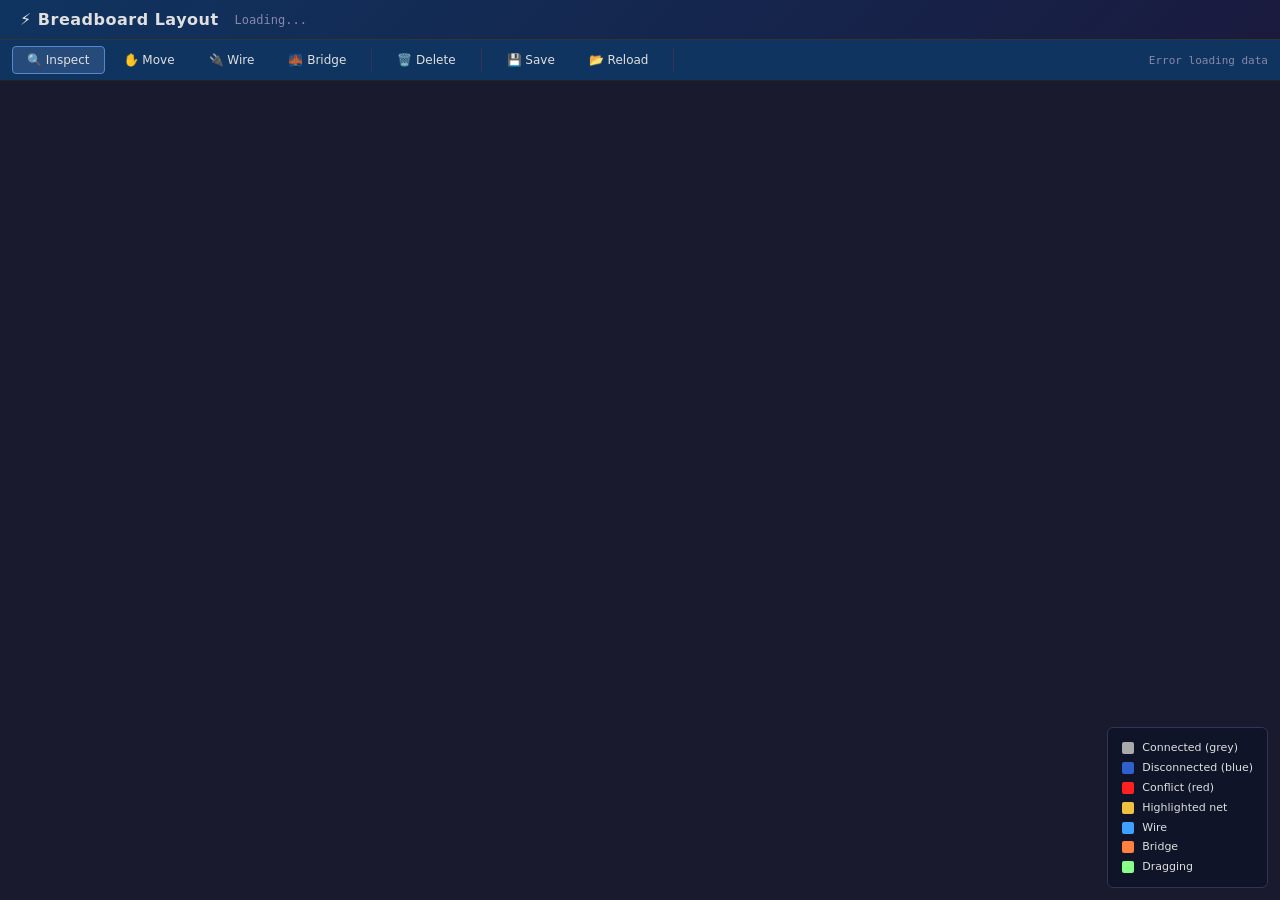
==== app/breadboard/index.html @ 4f2811a6 "Add breadboard app and corresponding test circuit" ====
<!DOCTYPE html>
<html lang="en">
<head>
<meta charset="UTF-8">
<meta name="viewport" content="width=device-width, initial-scale=1.0">
<title>Breadboard Layout</title>
<style>
  /* --- Reset & Base --- */
  *, *::before, *::after { box-sizing: border-box; margin: 0; padding: 0; }

  :root {
    --bg: #1a1a2e;
    --bg-surface: #16213e;
    --bg-board: #e8e4d4;
    --text: #e0e0e0;
    --text-muted: #8888aa;
    --accent: #0f3460;
    --hole: #333;
    --hole-border: #555;
    --pin-grey: #aaa;
    --pin-highlight: #f0c040;
    --pin-conflict: #ff2020;
    --pin-disconnected: #3060cc;
    --wire-color: #40a0ff;
    --bridge-color: #ff8040;
    --power-rail: #c44;
    --ground-rail: #28a;
    --board-stripe: #d4d0c0;
    --board-center-gap: #c8c4b0;
    --toolbar-bg: #0f3460;
    --toolbar-hover: #1a4a7a;
    --font-mono: 'Consolas', 'Fira Code', 'Source Code Pro', monospace;
    --font-sans: 'Inter', 'Segoe UI', system-ui, sans-serif;
  }

  body {
    background: var(--bg);
    color: var(--text);
    font-family: var(--font-sans);
    overflow: hidden;
    height: 100vh;
    display: flex;
    flex-direction: column;
  }

  /* --- Header --- */
  header {
    background: linear-gradient(135deg, var(--accent), #1a1a3e);
    padding: 10px 20px;
    display: flex;
    align-items: center;
    gap: 16px;
    border-bottom: 1px solid #333;
    flex-shrink: 0;
  }
  header h1 {
    font-size: 16px;
    font-weight: 600;
    letter-spacing: 0.5px;
  }
  header .subtitle {
    color: var(--text-muted);
    font-size: 12px;
    font-family: var(--font-mono);
  }

  /* --- Toolbar --- */
  .toolbar {
    background: var(--toolbar-bg);
    display: flex;
    align-items: center;
    gap: 4px;
    padding: 6px 12px;
    flex-shrink: 0;
    border-bottom: 1px solid #222;
  }
  .toolbar button {
    background: transparent;
    color: var(--text);
    border: 1px solid transparent;
    border-radius: 4px;
    padding: 6px 14px;
    font-size: 12px;
    font-family: var(--font-sans);
    cursor: pointer;
    transition: all 0.15s;
    white-space: nowrap;
  }
  .toolbar button:hover {
    background: var(--toolbar-hover);
    border-color: #335;
  }
  .toolbar button.active {
    background: #264a7a;
    border-color: #5588cc;
  }
  .toolbar .sep {
    width: 1px;
    height: 24px;
    background: #335;
    margin: 0 6px;
  }
  .toolbar .status {
    margin-left: auto;
    font-size: 11px;
    color: var(--text-muted);
    font-family: var(--font-mono);
  }

  /* --- Canvas container --- */
  .canvas-wrap {
    flex: 1;
    overflow: auto;
    position: relative;
    background: var(--bg);
  }
  canvas {
    display: block;
    cursor: default;
  }

  /* --- Tooltip --- */
  #tooltip {
    position: absolute;
    pointer-events: none;
    background: rgba(10, 10, 30, 0.92);
    color: #eee;
    padding: 6px 10px;
    border-radius: 4px;
    font-size: 12px;
    font-family: var(--font-mono);
    border: 1px solid #446;
    z-index: 100;
    display: none;
    white-space: pre;
    box-shadow: 0 4px 16px rgba(0,0,0,0.4);
  }

  /* --- Legend --- */
  .legend {
    position: fixed;
    bottom: 12px;
    right: 12px;
    background: rgba(15, 20, 40, 0.9);
    border: 1px solid #335;
    border-radius: 6px;
    padding: 10px 14px;
    font-size: 11px;
    z-index: 50;
    line-height: 1.8;
  }
  .legend-item {
    display: flex;
    align-items: center;
    gap: 8px;
  }
  .legend-swatch {
    width: 12px;
    height: 12px;
    border-radius: 2px;
    flex-shrink: 0;
  }
</style>
</head>
<body>

<header>
  <h1>⚡ Breadboard Layout</h1>
  <span class="subtitle" id="circuit-title">Loading...</span>
</header>

<div class="toolbar">
  <button id="btn-select" class="active" title="Select / Inspect mode">🔍 Inspect</button>
  <button id="btn-move" title="Drag components to reposition">✋ Move</button>
  <button id="btn-wire" title="Draw horizontal wires">🔌 Wire</button>
  <button id="btn-bridge" title="Add bridge wires between rows">🌉 Bridge</button>
  <div class="sep"></div>
  <button id="btn-delete" title="Delete wire/bridge under cursor">🗑️ Delete</button>
  <div class="sep"></div>
  <button id="btn-save" title="Save layout to .bb file">💾 Save</button>
  <button id="btn-load" title="Reload layout from .bb file">📂 Reload</button>
  <div class="sep"></div>
  <span class="status" id="status-bar">Ready</span>
</div>

<div class="canvas-wrap" id="canvas-wrap">
  <canvas id="board"></canvas>
  <div id="tooltip"></div>
</div>

<div class="legend">
  <div class="legend-item"><div class="legend-swatch" style="background:#aaa"></div> Connected (grey)</div>
  <div class="legend-item"><div class="legend-swatch" style="background:#3060cc"></div> Disconnected (blue)</div>
  <div class="legend-item"><div class="legend-swatch" style="background:#ff2020"></div> Conflict (red)</div>
  <div class="legend-item"><div class="legend-swatch" style="background:#f0c040"></div> Highlighted net</div>
  <div class="legend-item"><div class="legend-swatch" style="background:#40a0ff"></div> Wire</div>
  <div class="legend-item"><div class="legend-swatch" style="background:#ff8040"></div> Bridge</div>
  <div class="legend-item"><div class="legend-swatch" style="background:#8f8"></div> Dragging</div>
</div>

<script>
// ==========================================================================
// Breadboard Visualization
// ==========================================================================

const CELL = 20;          // Size of each grid cell
const HOLE_R = 4;         // Hole radius
const PIN_R = 3;          // Pin radius in hole
const PAD_LEFT = 60;      // Left padding for labels
const PAD_TOP = 60;       // Top padding
const ROW_GAP = 10;       // Gap between top-5 and bottom-5 row groups
const COMPONENT_GAP = 1;  // Gap columns between components
const POWER_NETS = new Set(['vcc', 'vee', 'gnd', '0']);

// Board layout:
//   Row 0 = top power rail (+)
//   Row 1 = top power rail (-)
//   Rows 2-6 = top 5-hole rows (a-e)
//   [center gap]
//   Rows 7-11 = bottom 5-hole rows (f-j)
//   Row 12 = bottom power rail (+)
//   Row 13 = bottom power rail (-)

const ROW_LABELS = ['+', '−', 'a', 'b', 'c', 'd', 'e', 'f', 'g', 'h', 'i', 'j', '+', '−'];
const TOTAL_ROWS = 14;
const TOP_BUS_ROWS = [2, 3, 4, 5, 6];      // rows a-e
const BOTTOM_BUS_ROWS = [7, 8, 9, 10, 11]; // rows f-j
const TOP_POWER = [0, 1];
const BOTTOM_POWER = [12, 13];
const ALL_SIGNAL_ROWS = [...TOP_BUS_ROWS, ...BOTTOM_BUS_ROWS];

// State
let netlistData = null;
let layoutData = { wires: [], bridges: [], component_positions: {} };
let totalCols = 50;  // Fixed at 50 columns
let mode = 'select'; // 'select', 'move', 'wire', 'bridge', 'delete'
let hoveredHole = null;  // {col, row}
let hoveredNet = null;
let wireStart = null;    // {col, row} for wire drawing
let highlights = new Map(); // col -> Set of rows that are highlighted

// Drag state
let dragComp = null;      // The component being dragged
let dragOffset = 0;       // Column offset from mouse to component origin
let dragGhostCol = null;  // Current ghost position column during drag

// Components placed on the board with their column positions
let placedComponents = [];
// Map from (col, row) -> { component, pinIndex, netName }
let pinMap = new Map();
// Map from col -> Set of net names on that vertical bus
let busNets = new Map();
// Connectivity: which columns are connected via wires/bridges
let connectivity = new Map(); // net -> Set of cols connected

const canvas = document.getElementById('board');
const ctx = canvas.getContext('2d');
const tooltip = document.getElementById('tooltip');
const canvasWrap = document.getElementById('canvas-wrap');

// ==========================================================================
// Data Loading
// ==========================================================================

async function loadData() {
  try {
    const [netResp, layoutResp] = await Promise.all([
      fetch('/api/netlist'),
      fetch('/api/layout'),
    ]);
    netlistData = await netResp.json();
    layoutData = await layoutResp.json();

    document.getElementById('circuit-title').textContent =
      netlistData.title || 'Untitled Circuit';

    placeComponents();
    buildPinMap();
    computeConnectivity();
    resizeCanvas();
    draw();
    setStatus(`Loaded ${netlistData.components.length} components, ${Object.keys(netlistData.nets).length} nets`);
  } catch (e) {
    console.error('Failed to load data:', e);
    setStatus('Error loading data');
  }
}

function placeComponents() {
  placedComponents = [];

  // Separate components by type for placement
  const ics = [];
  const small = []; // 2pin and 3pin

  for (const comp of netlistData.components) {
    if (comp.type === 'ic') {
      ics.push(comp);
    } else {
      small.push(comp);
    }
  }

  // --- Place ICs straddling the center gap ---
  // ICs go at the center gap (rows e/f = rows 6/7)
  let icCol = 1;
  for (const comp of ics) {
    const savedCol = layoutData.component_positions?.[comp.name];
    const startCol = savedCol != null ? savedCol : icCol;

    placedComponents.push({
      ...comp,
      col: startCol,
      pinCols: [startCol, startCol+1, startCol+2, startCol+3,
                startCol+3, startCol+2, startCol+1, startCol],
      pinRows: [6, 6, 6, 6, 7, 7, 7, 7],
      section: 'both',
    });
    if (savedCol == null) icCol = startCol + 4 + COMPONENT_GAP + 1;
  }

  // --- Place small components in available rows ---
  // Use multiple rows to fit within 50 columns.
  // We'll assign components to rows (top section rows a-d = rows 2-5).
  // Row 'e' (6) is reserved for IC top pins.
  // Row 'f' (7) is reserved for IC bottom pins.
  // So use rows a(2), b(3), c(4), d(5), and also bottom rows g(8), h(9), i(10), j(11).

  // Available placement rows for small components
  const placementRows = [3, 4, 8, 9]; // rows b, c, h, i
  let currentRowIdx = 0;
  let col = 1;

  for (const comp of small) {
    const savedCol = layoutData.component_positions?.[comp.name];

    if (comp.type === '2pin') {
      const neededWidth = 5; // 2-pin spans 5 holes
      const startCol = savedCol != null ? savedCol : col;

      // Determine placement row
      let placementRow;
      if (savedCol != null) {
        // Saved position - look for saved row too, default to row b(3)
        placementRow = layoutData.component_rows?.[comp.name] ?? placementRows[currentRowIdx % placementRows.length];
      } else {
        // Check if we need to wrap to next row
        if (col + neededWidth > totalCols - 1) {
          currentRowIdx++;
          col = 1;
        }
        placementRow = placementRows[currentRowIdx % placementRows.length];
      }

      placedComponents.push({
        ...comp,
        col: startCol,
        pinCols: [startCol, startCol + 4],
        pinRows: [placementRow, placementRow],
        section: TOP_BUS_ROWS.includes(placementRow) ? 'top' : 'bottom',
        placementRow: placementRow,
      });
      if (savedCol == null) col = startCol + neededWidth + COMPONENT_GAP;

    } else if (comp.type === '3pin') {
      const neededWidth = 3;
      const startCol = savedCol != null ? savedCol : col;

      let placementRow;
      if (savedCol != null) {
        placementRow = layoutData.component_rows?.[comp.name] ?? placementRows[currentRowIdx % placementRows.length];
      } else {
        if (col + neededWidth > totalCols - 1) {
          currentRowIdx++;
          col = 1;
        }
        placementRow = placementRows[currentRowIdx % placementRows.length];
      }

      placedComponents.push({
        ...comp,
        col: startCol,
        pinCols: [startCol, startCol + 1, startCol + 2],
        pinRows: [placementRow, placementRow, placementRow],
        section: TOP_BUS_ROWS.includes(placementRow) ? 'top' : 'bottom',
        placementRow: placementRow,
      });
      if (savedCol == null) col = startCol + neededWidth + COMPONENT_GAP;
    }
  }
}

// Recompute pinCols/pinRows for a component after its col changes
function recomputeComponentPins(comp) {
  const c = comp.col;
  if (comp.type === '2pin') {
    comp.pinCols = [c, c + 4];
    const r = comp.placementRow ?? comp.pinRows[0];
    comp.pinRows = [r, r];
  } else if (comp.type === '3pin') {
    comp.pinCols = [c, c + 1, c + 2];
    const r = comp.placementRow ?? comp.pinRows[0];
    comp.pinRows = [r, r, r];
  } else if (comp.type === 'ic') {
    comp.pinCols = [c, c+1, c+2, c+3, c+3, c+2, c+1, c];
    comp.pinRows = [6, 6, 6, 6, 7, 7, 7, 7];
  }
}

function pinKey(col, row) {
  return `${col},${row}`;
}

function buildPinMap() {
  pinMap.clear();
  busNets.clear();

  for (const comp of placedComponents) {
    for (let i = 0; i < comp.pins.length; i++) {
      const netName = comp.pins[i].toLowerCase();
      if (netName === 'nc') continue;
      const c = comp.pinCols[i];
      const r = comp.pinRows[i];

      pinMap.set(pinKey(c, r), {
        component: comp.name,
        pinIndex: i,
        pinLabel: comp.pin_labels[i],
        netName: netName,
        compType: comp.type,
        compValue: comp.value,
      });

      // Track nets per vertical bus (column)
      if (!busNets.has(c)) busNets.set(c, new Set());
      busNets.get(c).add(netName);
    }
  }
}

function computeConnectivity() {
  // Build a graph of which columns are connected for each net
  connectivity.clear();

  const netCols = new Map();
  for (const comp of placedComponents) {
    for (let i = 0; i < comp.pins.length; i++) {
      const net = comp.pins[i].toLowerCase();
      if (net === 'nc') continue;
      const c = comp.pinCols[i];
      const r = comp.pinRows[i];
      const section = TOP_BUS_ROWS.includes(r) ? 'top' : 'bottom';

      if (!netCols.has(net)) netCols.set(net, new Set());
      netCols.get(net).add(`${c}:${section}`);
    }
  }

  // Union-find
  const parent = new Map();
  function find(x) {
    if (!parent.has(x)) parent.set(x, x);
    if (parent.get(x) !== x) parent.set(x, find(parent.get(x)));
    return parent.get(x);
  }
  function union(a, b) {
    const ra = find(a), rb = find(b);
    if (ra !== rb) parent.set(ra, rb);
  }

  // Wires connect columns in same section
  for (const wire of layoutData.wires) {
    const section = TOP_BUS_ROWS.includes(wire.row) ? 'top' : 'bottom';
    for (let c = Math.min(wire.col1, wire.col2); c < Math.max(wire.col1, wire.col2); c++) {
      union(`${c}:${section}`, `${c+1}:${section}`);
    }
  }

  // Bridges connect top and bottom of same column
  for (const bridge of layoutData.bridges) {
    union(`${bridge.col}:top`, `${bridge.col}:bottom`);
  }

  // Power nets: all their occurrences are connected
  for (const pnet of POWER_NETS) {
    if (netCols.has(pnet)) {
      const locs = [...netCols.get(pnet)];
      for (let i = 1; i < locs.length; i++) {
        union(locs[0], locs[i]);
      }
    }
  }

  // Determine connectivity status for each net
  for (const [net, locs] of netCols) {
    const locArr = [...locs];
    if (POWER_NETS.has(net)) {
      connectivity.set(net, 'connected');
      continue;
    }
    if (locArr.length <= 1) {
      connectivity.set(net, 'connected');
      continue;
    }
    const root = find(locArr[0]);
    let allConnected = true;
    for (let i = 1; i < locArr.length; i++) {
      if (find(locArr[i]) !== root) {
        allConnected = false;
        break;
      }
    }
    connectivity.set(net, allConnected ? 'connected' : 'disconnected');
  }
}

// ==========================================================================
// Drawing
// ==========================================================================

function resizeCanvas() {
  const w = PAD_LEFT + totalCols * CELL + 40;
  const h = PAD_TOP + TOTAL_ROWS * CELL + ROW_GAP + 40;
  canvas.width = w;
  canvas.height = h;
}

function rowY(row) {
  if (row <= 6) {
    return PAD_TOP + row * CELL;
  } else {
    return PAD_TOP + row * CELL + ROW_GAP;
  }
}

function colX(col) {
  return PAD_LEFT + col * CELL;
}

function draw() {
  const w = canvas.width;
  const h = canvas.height;

  // Background
  ctx.fillStyle = var_bg();
  ctx.fillRect(0, 0, w, h);

  // Board background
  const boardX = PAD_LEFT - 10;
  const boardY = PAD_TOP - 10;
  const boardW = totalCols * CELL + 20;
  const boardH = TOTAL_ROWS * CELL + ROW_GAP + 20;
  ctx.fillStyle = '#e8e4d4';
  ctx.strokeStyle = '#999';
  ctx.lineWidth = 2;
  roundRect(ctx, boardX, boardY, boardW, boardH, 8);

  // Center gap
  const gapY = rowY(6) + CELL / 2 + 2;
  const gapH = ROW_GAP + CELL - 4;
  ctx.fillStyle = '#c8c4b0';
  ctx.fillRect(boardX + 4, gapY, boardW - 8, gapH);

  // Power rail stripes
  drawPowerStripes(boardX, boardW);

  // Row labels
  ctx.font = '11px ' + getComputedStyle(document.body).getPropertyValue('--font-mono');
  ctx.textAlign = 'right';
  ctx.textBaseline = 'middle';
  for (let r = 0; r < TOTAL_ROWS; r++) {
    const y = rowY(r);
    ctx.fillStyle = TOP_POWER.includes(r) || BOTTOM_POWER.includes(r) ? '#888' : '#666';
    ctx.fillText(ROW_LABELS[r], PAD_LEFT - 16, y);
  }

  // Column numbers
  ctx.textAlign = 'center';
  ctx.textBaseline = 'bottom';
  ctx.fillStyle = '#888';
  for (let c = 0; c < totalCols; c += 5) {
    ctx.fillText(String(c + 1), colX(c), PAD_TOP - 14);
  }

  // Draw holes
  for (let r = 0; r < TOTAL_ROWS; r++) {
    for (let c = 0; c < totalCols; c++) {
      drawHole(c, r);
    }
  }

  // Draw wires
  for (const wire of layoutData.wires) {
    drawWire(wire);
  }

  // Draw bridges
  for (const bridge of layoutData.bridges) {
    drawBridge(bridge);
  }

  // Draw components (skip the one being dragged - it's drawn as a ghost)
  for (const comp of placedComponents) {
    if (comp === dragComp) continue;
    drawComponent(comp);
  }

  // Draw pins (on top of everything, skip dragged component)
  for (const comp of placedComponents) {
    if (comp === dragComp) continue;
    drawPins(comp);
  }

  // Draw drag ghost
  if (dragComp && dragGhostCol != null) {
    drawDragGhost(dragComp, dragGhostCol);
  }

  // Wire being drawn
  if (wireStart && hoveredHole) {
    ctx.strokeStyle = mode === 'bridge' ? '#ff804080' : '#40a0ff80';
    ctx.lineWidth = 3;
    ctx.setLineDash([4, 4]);
    ctx.beginPath();
    ctx.moveTo(colX(wireStart.col), rowY(wireStart.row));
    ctx.lineTo(colX(hoveredHole.col), rowY(hoveredHole.row));
    ctx.stroke();
    ctx.setLineDash([]);
  }
}

function var_bg() { return '#1a1a2e'; }

function drawPowerStripes(boardX, boardW) {
  // Top power rails
  for (const r of TOP_POWER) {
    const y = rowY(r) - CELL / 2 + 2;
    ctx.fillStyle = r === 0 ? '#e8d4d4' : '#d4e0e8';
    ctx.fillRect(boardX + 4, y, boardW - 8, CELL - 4);
  }
  // Bottom power rails
  for (const r of BOTTOM_POWER) {
    const y = rowY(r) - CELL / 2 + 2;
    ctx.fillStyle = r === 12 ? '#e8d4d4' : '#d4e0e8';
    ctx.fillRect(boardX + 4, y, boardW - 8, CELL - 4);
  }
}

function drawHole(col, row) {
  const x = colX(col);
  const y = rowY(row);
  const isHovered = hoveredHole && hoveredHole.col === col && hoveredHole.row === row;

  ctx.beginPath();
  ctx.arc(x, y, HOLE_R, 0, Math.PI * 2);
  ctx.fillStyle = isHovered ? '#555' : '#333';
  ctx.fill();
  ctx.strokeStyle = '#666';
  ctx.lineWidth = 0.5;
  ctx.stroke();
}

function drawComponent(comp) {
  if (comp.type === '2pin') {
    drawTwoPin(comp);
  } else if (comp.type === '3pin') {
    drawThreePin(comp);
  } else if (comp.type === 'ic') {
    drawIC(comp);
  }
}

function drawTwoPin(comp) {
  const x1 = colX(comp.pinCols[0]);
  const x2 = colX(comp.pinCols[1]);
  const y = rowY(comp.pinRows[0]);

  // Component body
  const bodyX = x1 + CELL * 0.8;
  const bodyW = x2 - x1 - CELL * 1.6;
  const bodyH = CELL * 0.7;

  // Lead wires
  ctx.strokeStyle = '#888';
  ctx.lineWidth = 1.5;
  ctx.beginPath();
  ctx.moveTo(x1, y);
  ctx.lineTo(bodyX, y);
  ctx.moveTo(bodyX + bodyW, y);
  ctx.lineTo(x2, y);
  ctx.stroke();

  // Body
  const prefix = comp.prefix;
  let bodyColor;
  if (prefix === 'R') bodyColor = '#aa8866';
  else if (prefix === 'C') bodyColor = '#6688aa';
  else if (prefix === 'L') bodyColor = '#88aa66';
  else if (prefix === 'D') bodyColor = '#aa6688';
  else if (prefix === 'V' || prefix === 'I') bodyColor = '#8866aa';
  else bodyColor = '#888';

  ctx.fillStyle = bodyColor;
  ctx.strokeStyle = '#555';
  ctx.lineWidth = 1;
  roundRect(ctx, bodyX, y - bodyH / 2, bodyW, bodyH, 3);

  // Label
  ctx.fillStyle = '#fff';
  ctx.font = 'bold 9px ' + getComputedStyle(document.body).getPropertyValue('--font-mono');
  ctx.textAlign = 'center';
  ctx.textBaseline = 'middle';
  ctx.fillText(comp.name, (x1 + x2) / 2, y - 1);
  if (comp.value) {
    ctx.font = '8px ' + getComputedStyle(document.body).getPropertyValue('--font-mono');
    ctx.fillStyle = '#ddd';
    ctx.fillText(comp.value, (x1 + x2) / 2, y + 8);
  }
}

function drawThreePin(comp) {
  const y = rowY(comp.pinRows[0]);

  // Body (small rectangle spanning the 3 pins)
  const x1 = colX(comp.pinCols[0]);
  const x3 = colX(comp.pinCols[2]);
  const bodyX = x1 - 4;
  const bodyW = x3 - x1 + 8;
  const bodyH = CELL * 0.9;

  // Draw a D-shaped body for transistors
  ctx.fillStyle = comp.prefix === 'Q' || comp.prefix === 'J' || comp.prefix === 'M'
    ? '#556677' : '#667755';
  ctx.strokeStyle = '#444';
  ctx.lineWidth = 1;

  ctx.beginPath();
  ctx.moveTo(bodyX, y - bodyH / 2);
  ctx.lineTo(bodyX + bodyW, y - bodyH / 2);
  ctx.arc(bodyX + bodyW, y, bodyH / 2, -Math.PI / 2, Math.PI / 2);
  ctx.lineTo(bodyX, y + bodyH / 2);
  ctx.closePath();
  ctx.fill();
  ctx.stroke();

  // Label
  ctx.fillStyle = '#fff';
  ctx.font = 'bold 9px ' + getComputedStyle(document.body).getPropertyValue('--font-mono');
  ctx.textAlign = 'center';
  ctx.textBaseline = 'middle';
  ctx.fillText(comp.name, (x1 + x3) / 2, y - 1);
  if (comp.value) {
    ctx.font = '7px ' + getComputedStyle(document.body).getPropertyValue('--font-mono');
    ctx.fillStyle = '#ccc';
    ctx.fillText(comp.value, (x1 + x3) / 2, y + 8);
  }
}

function drawIC(comp) {
  const leftCol = comp.col;
  const rightCol = comp.col + 3;
  const x1 = colX(leftCol) - 6;
  const x2 = colX(rightCol) + 6;
  const y1 = rowY(6) - CELL * 0.4;
  const y2 = rowY(7) + CELL * 0.4;

  // Body
  ctx.fillStyle = '#2a2a2a';
  ctx.strokeStyle = '#555';
  ctx.lineWidth = 1.5;
  roundRect(ctx, x1, y1, x2 - x1, y2 - y1, 4);

  // Notch
  ctx.beginPath();
  ctx.arc(x1, (y1 + y2) / 2, 4, -Math.PI / 2, Math.PI / 2);
  ctx.fillStyle = '#444';
  ctx.fill();

  // Pin 1 dot
  ctx.beginPath();
  ctx.arc(x1 + 8, y1 + 8, 2, 0, Math.PI * 2);
  ctx.fillStyle = '#888';
  ctx.fill();

  // Label
  ctx.fillStyle = '#ccc';
  ctx.font = 'bold 9px ' + getComputedStyle(document.body).getPropertyValue('--font-mono');
  ctx.textAlign = 'center';
  ctx.textBaseline = 'middle';
  ctx.fillText(comp.name, (x1 + x2) / 2, (y1 + y2) / 2 - 4);
  if (comp.value) {
    ctx.font = '7px ' + getComputedStyle(document.body).getPropertyValue('--font-mono');
    ctx.fillStyle = '#999';
    ctx.fillText(comp.value, (x1 + x2) / 2, (y1 + y2) / 2 + 6);
  }
}

function drawPins(comp) {
  for (let i = 0; i < comp.pins.length; i++) {
    const net = comp.pins[i].toLowerCase();
    if (net === 'nc') continue;

    const c = comp.pinCols[i];
    const r = comp.pinRows[i];
    const x = colX(c);
    const y = rowY(r);

    // Determine pin color
    let color = getPinColor(c, r, net);

    // Check if this pin is highlighted
    if (hoveredNet && net === hoveredNet) {
      color = '#f0c040';
    }

    ctx.beginPath();
    ctx.arc(x, y, PIN_R, 0, Math.PI * 2);
    ctx.fillStyle = color;
    ctx.fill();
    ctx.strokeStyle = '#222';
    ctx.lineWidth = 0.5;
    ctx.stroke();
  }
}

function getPinColor(col, row, netName) {
  // Check for bus conflict
  const netsOnBus = busNets.get(col);
  if (netsOnBus && netsOnBus.size > 1) {
    const realNets = new Set([...netsOnBus].filter(n => n !== 'nc'));
    if (realNets.size > 1) {
      const section = TOP_BUS_ROWS.includes(row) ? TOP_BUS_ROWS : BOTTOM_BUS_ROWS;
      const sectionNets = new Set();
      for (const sr of section) {
        const info = pinMap.get(pinKey(col, sr));
        if (info && info.netName !== 'nc') {
          sectionNets.add(info.netName);
        }
      }
      if (sectionNets.size > 1) {
        return '#ff2020'; // Conflict!
      }
    }
  }

  if (POWER_NETS.has(netName)) {
    return '#aaa';
  }

  const status = connectivity.get(netName);
  if (status === 'disconnected') {
    return '#3060cc';
  }

  return '#aaa';
}

// ==========================================================================
// Drag Ghost Drawing
// ==========================================================================

function drawDragGhost(comp, ghostCol) {
  ctx.save();
  ctx.globalAlpha = 0.6;

  // Create a temporary comp copy with the ghost position
  const ghost = { ...comp, col: ghostCol };
  recomputeComponentPins(ghost);

  // Draw ghost with green tint
  if (ghost.type === '2pin') {
    const x1 = colX(ghost.pinCols[0]);
    const x2 = colX(ghost.pinCols[1]);
    const y = rowY(ghost.pinRows[0]);
    const bodyX = x1 + CELL * 0.8;
    const bodyW = x2 - x1 - CELL * 1.6;
    const bodyH = CELL * 0.7;

    ctx.strokeStyle = '#8f8';
    ctx.lineWidth = 1.5;
    ctx.beginPath();
    ctx.moveTo(x1, y); ctx.lineTo(bodyX, y);
    ctx.moveTo(bodyX + bodyW, y); ctx.lineTo(x2, y);
    ctx.stroke();

    ctx.fillStyle = '#4a8';
    ctx.strokeStyle = '#8f8';
    ctx.lineWidth = 2;
    roundRect(ctx, bodyX, y - bodyH / 2, bodyW, bodyH, 3);

    ctx.fillStyle = '#fff';
    ctx.font = 'bold 9px ' + getComputedStyle(document.body).getPropertyValue('--font-mono');
    ctx.textAlign = 'center';
    ctx.textBaseline = 'middle';
    ctx.fillText(ghost.name, (x1 + x2) / 2, y);
  } else if (ghost.type === '3pin') {
    const x1 = colX(ghost.pinCols[0]);
    const x3 = colX(ghost.pinCols[2]);
    const y = rowY(ghost.pinRows[0]);
    const bodyX = x1 - 4;
    const bodyW = x3 - x1 + 8;
    const bodyH = CELL * 0.9;

    ctx.fillStyle = '#4a8';
    ctx.strokeStyle = '#8f8';
    ctx.lineWidth = 2;
    ctx.beginPath();
    ctx.moveTo(bodyX, y - bodyH / 2);
    ctx.lineTo(bodyX + bodyW, y - bodyH / 2);
    ctx.arc(bodyX + bodyW, y, bodyH / 2, -Math.PI / 2, Math.PI / 2);
    ctx.lineTo(bodyX, y + bodyH / 2);
    ctx.closePath();
    ctx.fill();
    ctx.stroke();

    ctx.fillStyle = '#fff';
    ctx.font = 'bold 9px ' + getComputedStyle(document.body).getPropertyValue('--font-mono');
    ctx.textAlign = 'center';
    ctx.textBaseline = 'middle';
    ctx.fillText(ghost.name, (x1 + x3) / 2, y);
  } else if (ghost.type === 'ic') {
    const leftCol = ghost.col;
    const rightCol = ghost.col + 3;
    const x1 = colX(leftCol) - 6;
    const x2 = colX(rightCol) + 6;
    const y1 = rowY(6) - CELL * 0.4;
    const y2 = rowY(7) + CELL * 0.4;

    ctx.fillStyle = '#2a4a2a';
    ctx.strokeStyle = '#8f8';
    ctx.lineWidth = 2;
    roundRect(ctx, x1, y1, x2 - x1, y2 - y1, 4);

    ctx.fillStyle = '#8f8';
    ctx.font = 'bold 9px ' + getComputedStyle(document.body).getPropertyValue('--font-mono');
    ctx.textAlign = 'center';
    ctx.textBaseline = 'middle';
    ctx.fillText(ghost.name, (x1 + x2) / 2, (y1 + y2) / 2);
  }

  // Draw ghost pins
  for (let i = 0; i < ghost.pins.length; i++) {
    if (ghost.pins[i].toLowerCase() === 'nc') continue;
    const x = colX(ghost.pinCols[i]);
    const y = rowY(ghost.pinRows[i]);
    ctx.beginPath();
    ctx.arc(x, y, PIN_R, 0, Math.PI * 2);
    ctx.fillStyle = '#8f8';
    ctx.fill();
    ctx.strokeStyle = '#4a4';
    ctx.lineWidth = 1;
    ctx.stroke();
  }

  ctx.restore();
}

function drawWire(wire) {
  const y = rowY(wire.row);
  const x1 = colX(Math.min(wire.col1, wire.col2));
  const x2 = colX(Math.max(wire.col1, wire.col2));

  ctx.strokeStyle = wire.color || '#40a0ff';
  ctx.lineWidth = 2.5;
  ctx.lineCap = 'round';
  ctx.beginPath();
  ctx.moveTo(x1, y);
  ctx.lineTo(x2, y);
  ctx.stroke();

  // Endpoint dots
  for (const x of [x1, x2]) {
    ctx.beginPath();
    ctx.arc(x, y, 2.5, 0, Math.PI * 2);
    ctx.fillStyle = wire.color || '#40a0ff';
    ctx.fill();
  }
}

function drawBridge(bridge) {
  const x = colX(bridge.col);
  const y1 = rowY(6);
  const y2 = rowY(7);

  const bulge = 12;
  ctx.strokeStyle = bridge.color || '#ff8040';
  ctx.lineWidth = 2.5;
  ctx.lineCap = 'round';
  ctx.beginPath();
  ctx.moveTo(x, y1);
  ctx.bezierCurveTo(x + bulge, y1 + 4, x + bulge, y2 - 4, x, y2);
  ctx.stroke();

  for (const y of [y1, y2]) {
    ctx.beginPath();
    ctx.arc(x, y, 2.5, 0, Math.PI * 2);
    ctx.fillStyle = bridge.color || '#ff8040';
    ctx.fill();
  }
}

function roundRect(ctx, x, y, w, h, r) {
  ctx.beginPath();
  ctx.moveTo(x + r, y);
  ctx.lineTo(x + w - r, y);
  ctx.quadraticCurveTo(x + w, y, x + w, y + r);
  ctx.lineTo(x + w, y + h - r);
  ctx.quadraticCurveTo(x + w, y + h, x + w - r, y + h);
  ctx.lineTo(x + r, y + h);
  ctx.quadraticCurveTo(x, y + h, x, y + h - r);
  ctx.lineTo(x, y + r);
  ctx.quadraticCurveTo(x, y, x + r, y);
  ctx.closePath();
  ctx.fill();
  ctx.stroke();
}

// ==========================================================================
// Hit Testing for Components
// ==========================================================================

function hitTestComponent(mx, my) {
  // Check components in reverse order (top-most first)
  for (let i = placedComponents.length - 1; i >= 0; i--) {
    const comp = placedComponents[i];
    if (comp.type === '2pin') {
      const x1 = colX(comp.pinCols[0]);
      const x2 = colX(comp.pinCols[1]);
      const y = rowY(comp.pinRows[0]);
      const margin = CELL * 0.5;
      if (mx >= x1 - margin && mx <= x2 + margin &&
          my >= y - margin && my <= y + margin) {
        return comp;
      }
    } else if (comp.type === '3pin') {
      const x1 = colX(comp.pinCols[0]);
      const x3 = colX(comp.pinCols[2]);
      const y = rowY(comp.pinRows[0]);
      const margin = CELL * 0.5;
      if (mx >= x1 - margin && mx <= x3 + margin &&
          my >= y - margin && my <= y + margin) {
        return comp;
      }
    } else if (comp.type === 'ic') {
      const x1 = colX(comp.col) - 8;
      const x2 = colX(comp.col + 3) + 8;
      const y1 = rowY(6) - CELL * 0.5;
      const y2 = rowY(7) + CELL * 0.5;
      if (mx >= x1 && mx <= x2 && my >= y1 && my <= y2) {
        return comp;
      }
    }
  }
  return null;
}

function getMousePos(e) {
  const rect = canvas.getBoundingClientRect();
  return {
    x: e.clientX - rect.left + canvasWrap.scrollLeft,
    y: e.clientY - rect.top + canvasWrap.scrollTop,
  };
}

function colFromX(px) {
  return Math.round((px - PAD_LEFT) / CELL);
}

// ==========================================================================
// Interaction
// ==========================================================================

function getHoleFromMouse(e) {
  const rect = canvas.getBoundingClientRect();
  const mx = e.clientX - rect.left + canvasWrap.scrollLeft;
  const my = e.clientY - rect.top + canvasWrap.scrollTop;

  let bestDist = Infinity;
  let bestHole = null;

  for (let r = 0; r < TOTAL_ROWS; r++) {
    for (let c = 0; c < totalCols; c++) {
      const hx = colX(c);
      const hy = rowY(r);
      const dx = mx - hx;
      const dy = my - hy;
      const dist = Math.sqrt(dx * dx + dy * dy);
      if (dist < CELL * 0.6 && dist < bestDist) {
        bestDist = dist;
        bestHole = { col: c, row: r };
      }
    }
  }

  return bestHole;
}

canvas.addEventListener('mousemove', (e) => {
  const pos = getMousePos(e);

  // Handle drag
  if (dragComp) {
    const newCol = colFromX(pos.x) - dragOffset;
    // Clamp to board bounds
    const maxCol = comp_type_width(dragComp);
    dragGhostCol = Math.max(0, Math.min(totalCols - maxCol, newCol));
    draw();
    setStatus(`Moving ${dragComp.name} → col ${dragGhostCol + 1}`);
    return;
  }

  const hole = getHoleFromMouse(e);
  hoveredHole = hole;

  if (hole) {
    const info = pinMap.get(pinKey(hole.col, hole.row));
    if (info) {
      hoveredNet = info.netName;
      showTooltip(e, info);
    } else {
      hoveredNet = null;
      const wireInfo = findWireAt(hole.col, hole.row);
      const bridgeInfo = findBridgeAt(hole.col);
      if (wireInfo) {
        showTooltipText(e, `Wire: col ${wireInfo.col1+1}–${wireInfo.col2+1}, row ${ROW_LABELS[wireInfo.row]}`);
      } else if (bridgeInfo) {
        showTooltipText(e, `Bridge: col ${bridgeInfo.col+1}`);
      } else {
        hideTooltip();
      }
    }
  } else {
    hoveredNet = null;
    hideTooltip();
  }

  // In move mode, update cursor based on what's under the mouse
  if (mode === 'move') {
    const comp = hitTestComponent(pos.x, pos.y);
    canvas.style.cursor = comp ? 'grab' : 'default';
  }

  draw();
});

canvas.addEventListener('mouseleave', () => {
  if (!dragComp) {
    hoveredHole = null;
    hoveredNet = null;
    hideTooltip();
    draw();
  }
});

canvas.addEventListener('mousedown', (e) => {
  if (mode !== 'move') return;
  if (e.button !== 0) return;

  const pos = getMousePos(e);
  const comp = hitTestComponent(pos.x, pos.y);
  if (!comp) return;

  dragComp = comp;
  dragOffset = colFromX(pos.x) - comp.col;
  dragGhostCol = comp.col;
  canvas.style.cursor = 'grabbing';
  hideTooltip();
  setStatus(`Dragging ${comp.name}...`);
  draw();
});

canvas.addEventListener('mouseup', (e) => {
  if (!dragComp) return;

  // Commit the drag
  if (dragGhostCol != null) {
    dragComp.col = dragGhostCol;
    recomputeComponentPins(dragComp);

    // Save position
    if (!layoutData.component_positions) layoutData.component_positions = {};
    layoutData.component_positions[dragComp.name] = dragComp.col;

    // Save row info too
    if (!layoutData.component_rows) layoutData.component_rows = {};
    if (dragComp.placementRow != null) {
      layoutData.component_rows[dragComp.name] = dragComp.placementRow;
    }
  }

  const movedName = dragComp.name;
  dragComp = null;
  dragGhostCol = null;
  dragOffset = 0;
  canvas.style.cursor = 'grab';

  // Rebuild everything
  buildPinMap();
  computeConnectivity();
  draw();
  setStatus(`Moved ${movedName} ✓`);
});

function comp_type_width(comp) {
  if (comp.type === '2pin') return 5;
  if (comp.type === '3pin') return 3;
  if (comp.type === 'ic') return 4;
  return 1;
}

canvas.addEventListener('click', (e) => {
  if (mode === 'move') return; // Handled by mousedown/mouseup
  const hole = getHoleFromMouse(e);
  if (!hole) return;

  if (mode === 'wire') {
    handleWireClick(hole);
  } else if (mode === 'bridge') {
    handleBridgeClick(hole);
  } else if (mode === 'delete') {
    handleDeleteClick(hole);
  }
});

function handleWireClick(hole) {
  if (!wireStart) {
    if (!ALL_SIGNAL_ROWS.includes(hole.row)) {
      setStatus('Wires must be on signal rows (a-j)');
      return;
    }
    wireStart = hole;
    setStatus(`Wire start: col ${hole.col + 1}, row ${ROW_LABELS[hole.row]} — click end point`);
  } else {
    if (hole.row !== wireStart.row) {
      setStatus('Wires must be horizontal (same row). Use Bridge for cross-gap.');
      wireStart = null;
      return;
    }
    if (hole.col === wireStart.col) {
      wireStart = null;
      setStatus('Wire cancelled (same hole)');
      return;
    }

    const c1 = wireStart.col, c2 = hole.col;
    layoutData.wires.push({
      row: hole.row,
      col1: c1,
      col2: c2,
      color: '#40a0ff',
    });
    wireStart = null;
    computeConnectivity();
    draw();
    setStatus(`Wire added: col ${Math.min(c1,c2) + 1}–${Math.max(c1,c2) + 1}`);
  }
}

function handleBridgeClick(hole) {
  if (!TOP_BUS_ROWS.includes(hole.row) && !BOTTOM_BUS_ROWS.includes(hole.row)) {
    setStatus('Bridges connect signal rows across the center gap');
    return;
  }

  const existing = layoutData.bridges.find(b => b.col === hole.col);
  if (existing) {
    setStatus(`Bridge already exists at col ${hole.col + 1}`);
    return;
  }

  layoutData.bridges.push({
    col: hole.col,
    color: '#ff8040',
  });
  computeConnectivity();
  draw();
  setStatus(`Bridge added at col ${hole.col + 1}`);
}

function handleDeleteClick(hole) {
  const wireIdx = layoutData.wires.findIndex(w =>
    w.row === hole.row &&
    hole.col >= Math.min(w.col1, w.col2) &&
    hole.col <= Math.max(w.col1, w.col2)
  );

  if (wireIdx >= 0) {
    layoutData.wires.splice(wireIdx, 1);
    computeConnectivity();
    draw();
    setStatus('Wire deleted');
    return;
  }

  const bridgeIdx = layoutData.bridges.findIndex(b => b.col === hole.col);
  if (bridgeIdx >= 0) {
    layoutData.bridges.splice(bridgeIdx, 1);
    computeConnectivity();
    draw();
    setStatus('Bridge deleted');
    return;
  }

  setStatus('Nothing to delete here');
}

function findWireAt(col, row) {
  return layoutData.wires.find(w =>
    w.row === row &&
    col >= Math.min(w.col1, w.col2) &&
    col <= Math.max(w.col1, w.col2)
  );
}

function findBridgeAt(col) {
  return layoutData.bridges.find(b => b.col === col);
}

function showTooltip(e, info) {
  const lines = [
    `${info.component} pin ${info.pinLabel}`,
    `Net: ${info.netName}`,
    `Type: ${info.compType}`,
  ];
  if (info.compValue) lines.push(`Value: ${info.compValue}`);

  const status = connectivity.get(info.netName);
  if (status === 'disconnected') lines.push('⚠ DISCONNECTED');

  const colNets = busNets.get(hoveredHole.col);
  if (colNets && colNets.size > 1) {
    const realNets = [...colNets].filter(n => n !== 'nc');
    if (realNets.length > 1) {
      lines.push(`⛔ BUS CONFLICT: ${realNets.join(', ')}`);
    }
  }

  tooltip.textContent = lines.join('\n');
  tooltip.style.display = 'block';
  positionTooltip(e);
}

function showTooltipText(e, text) {
  tooltip.textContent = text;
  tooltip.style.display = 'block';
  positionTooltip(e);
}

function positionTooltip(e) {
  const rect = canvasWrap.getBoundingClientRect();
  tooltip.style.left = (e.clientX - rect.left + 12) + 'px';
  tooltip.style.top = (e.clientY - rect.top - 10) + 'px';
}

function hideTooltip() {
  tooltip.style.display = 'none';
}

// ==========================================================================
// Toolbar
// ==========================================================================

function setMode(newMode) {
  mode = newMode;
  wireStart = null;
  dragComp = null;
  dragGhostCol = null;
  document.querySelectorAll('.toolbar button').forEach(b => b.classList.remove('active'));
  const btnId = {
    select: 'btn-select',
    move: 'btn-move',
    wire: 'btn-wire',
    bridge: 'btn-bridge',
    delete: 'btn-delete',
  }[newMode];
  if (btnId) document.getElementById(btnId).classList.add('active');

  if (newMode === 'move') {
    canvas.style.cursor = 'grab';
  } else if (newMode === 'select') {
    canvas.style.cursor = 'default';
  } else {
    canvas.style.cursor = 'crosshair';
  }
  setStatus(`Mode: ${newMode}`);
  draw();
}

document.getElementById('btn-select').addEventListener('click', () => setMode('select'));
document.getElementById('btn-move').addEventListener('click', () => setMode('move'));
document.getElementById('btn-wire').addEventListener('click', () => setMode('wire'));
document.getElementById('btn-bridge').addEventListener('click', () => setMode('bridge'));
document.getElementById('btn-delete').addEventListener('click', () => setMode('delete'));

document.getElementById('btn-save').addEventListener('click', async () => {
  // Save component positions and rows
  layoutData.component_positions = {};
  layoutData.component_rows = {};
  for (const comp of placedComponents) {
    layoutData.component_positions[comp.name] = comp.col;
    if (comp.placementRow != null) {
      layoutData.component_rows[comp.name] = comp.placementRow;
    }
  }

  try {
    await fetch('/api/layout', {
      method: 'POST',
      headers: { 'Content-Type': 'application/json' },
      body: JSON.stringify(layoutData),
    });
    setStatus('Layout saved ✓');
  } catch (e) {
    setStatus('Save failed: ' + e.message);
  }
});

document.getElementById('btn-load').addEventListener('click', async () => {
  try {
    const resp = await fetch('/api/layout');
    layoutData = await resp.json();
    placeComponents();
    buildPinMap();
    computeConnectivity();
    draw();
    setStatus('Layout reloaded ✓');
  } catch (e) {
    setStatus('Reload failed: ' + e.message);
  }
});

function setStatus(msg) {
  document.getElementById('status-bar').textContent = msg;
}

// Keyboard shortcuts
document.addEventListener('keydown', (e) => {
  if (e.key === 'Escape') {
    wireStart = null;
    if (dragComp) {
      // Cancel drag
      dragComp = null;
      dragGhostCol = null;
      dragOffset = 0;
      draw();
    }
    setMode('select');
  } else if (e.key === 'w') setMode('wire');
  else if (e.key === 'b') setMode('bridge');
  else if (e.key === 'd') setMode('delete');
  else if (e.key === 'i') setMode('select');
  else if (e.key === 'm') setMode('move');
  else if (e.key === 's' && e.ctrlKey) {
    e.preventDefault();
    document.getElementById('btn-save').click();
  }
});

// ==========================================================================
// Init
// ==========================================================================

loadData();
</script>
</body>
</html>
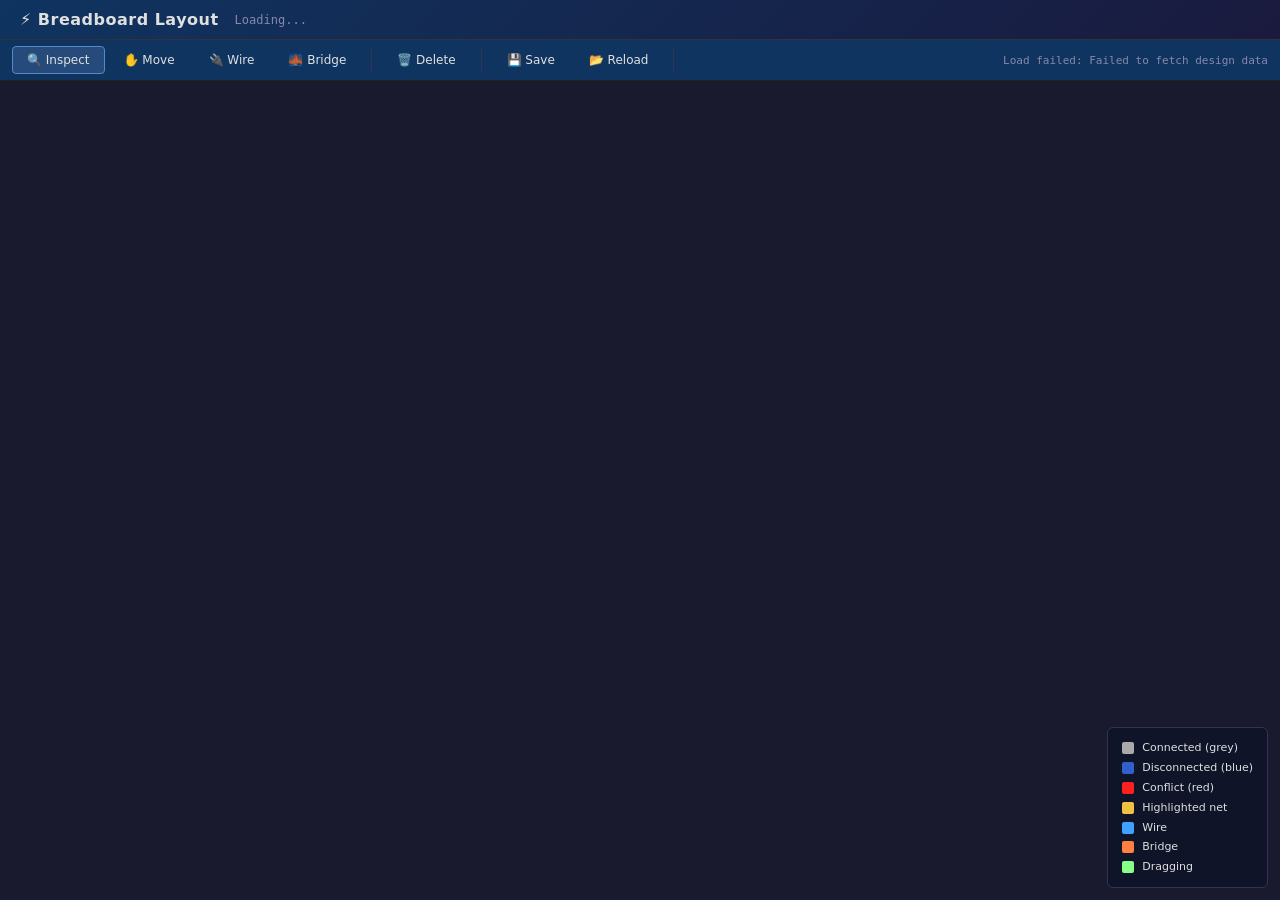
==== commit c61c751f: "Add improved breadboard PCB" ====
--- a/app/breadboard/index.html
+++ b/app/breadboard/index.html
@@ -4,163 +4,7 @@
 <meta charset="UTF-8">
 <meta name="viewport" content="width=device-width, initial-scale=1.0">
 <title>Breadboard Layout</title>
-<style>
-  /* --- Reset & Base --- */
-  *, *::before, *::after { box-sizing: border-box; margin: 0; padding: 0; }
-
-  :root {
-    --bg: #1a1a2e;
-    --bg-surface: #16213e;
-    --bg-board: #e8e4d4;
-    --text: #e0e0e0;
-    --text-muted: #8888aa;
-    --accent: #0f3460;
-    --hole: #333;
-    --hole-border: #555;
-    --pin-grey: #aaa;
-    --pin-highlight: #f0c040;
-    --pin-conflict: #ff2020;
-    --pin-disconnected: #3060cc;
-    --wire-color: #40a0ff;
-    --bridge-color: #ff8040;
-    --power-rail: #c44;
-    --ground-rail: #28a;
-    --board-stripe: #d4d0c0;
-    --board-center-gap: #c8c4b0;
-    --toolbar-bg: #0f3460;
-    --toolbar-hover: #1a4a7a;
-    --font-mono: 'Consolas', 'Fira Code', 'Source Code Pro', monospace;
-    --font-sans: 'Inter', 'Segoe UI', system-ui, sans-serif;
-  }
-
-  body {
-    background: var(--bg);
-    color: var(--text);
-    font-family: var(--font-sans);
-    overflow: hidden;
-    height: 100vh;
-    display: flex;
-    flex-direction: column;
-  }
-
-  /* --- Header --- */
-  header {
-    background: linear-gradient(135deg, var(--accent), #1a1a3e);
-    padding: 10px 20px;
-    display: flex;
-    align-items: center;
-    gap: 16px;
-    border-bottom: 1px solid #333;
-    flex-shrink: 0;
-  }
-  header h1 {
-    font-size: 16px;
-    font-weight: 600;
-    letter-spacing: 0.5px;
-  }
-  header .subtitle {
-    color: var(--text-muted);
-    font-size: 12px;
-    font-family: var(--font-mono);
-  }
-
-  /* --- Toolbar --- */
-  .toolbar {
-    background: var(--toolbar-bg);
-    display: flex;
-    align-items: center;
-    gap: 4px;
-    padding: 6px 12px;
-    flex-shrink: 0;
-    border-bottom: 1px solid #222;
-  }
-  .toolbar button {
-    background: transparent;
-    color: var(--text);
-    border: 1px solid transparent;
-    border-radius: 4px;
-    padding: 6px 14px;
-    font-size: 12px;
-    font-family: var(--font-sans);
-    cursor: pointer;
-    transition: all 0.15s;
-    white-space: nowrap;
-  }
-  .toolbar button:hover {
-    background: var(--toolbar-hover);
-    border-color: #335;
-  }
-  .toolbar button.active {
-    background: #264a7a;
-    border-color: #5588cc;
-  }
-  .toolbar .sep {
-    width: 1px;
-    height: 24px;
-    background: #335;
-    margin: 0 6px;
-  }
-  .toolbar .status {
-    margin-left: auto;
-    font-size: 11px;
-    color: var(--text-muted);
-    font-family: var(--font-mono);
-  }
-
-  /* --- Canvas container --- */
-  .canvas-wrap {
-    flex: 1;
-    overflow: auto;
-    position: relative;
-    background: var(--bg);
-  }
-  canvas {
-    display: block;
-    cursor: default;
-  }
-
-  /* --- Tooltip --- */
-  #tooltip {
-    position: absolute;
-    pointer-events: none;
-    background: rgba(10, 10, 30, 0.92);
-    color: #eee;
-    padding: 6px 10px;
-    border-radius: 4px;
-    font-size: 12px;
-    font-family: var(--font-mono);
-    border: 1px solid #446;
-    z-index: 100;
-    display: none;
-    white-space: pre;
-    box-shadow: 0 4px 16px rgba(0,0,0,0.4);
-  }
-
-  /* --- Legend --- */
-  .legend {
-    position: fixed;
-    bottom: 12px;
-    right: 12px;
-    background: rgba(15, 20, 40, 0.9);
-    border: 1px solid #335;
-    border-radius: 6px;
-    padding: 10px 14px;
-    font-size: 11px;
-    z-index: 50;
-    line-height: 1.8;
-  }
-  .legend-item {
-    display: flex;
-    align-items: center;
-    gap: 8px;
-  }
-  .legend-swatch {
-    width: 12px;
-    height: 12px;
-    border-radius: 2px;
-    flex-shrink: 0;
-  }
-</style>
+<link rel="stylesheet" href="style.css">
 </head>
 <body>
 
@@ -198,1269 +42,6 @@
   <div class="legend-item"><div class="legend-swatch" style="background:#8f8"></div> Dragging</div>
 </div>
 
-<script>
-// ==========================================================================
-// Breadboard Visualization
-// ==========================================================================
-
-const CELL = 20;          // Size of each grid cell
-const HOLE_R = 4;         // Hole radius
-const PIN_R = 3;          // Pin radius in hole
-const PAD_LEFT = 60;      // Left padding for labels
-const PAD_TOP = 60;       // Top padding
-const ROW_GAP = 10;       // Gap between top-5 and bottom-5 row groups
-const COMPONENT_GAP = 1;  // Gap columns between components
-const POWER_NETS = new Set(['vcc', 'vee', 'gnd', '0']);
-
-// Board layout:
-//   Row 0 = top power rail (+)
-//   Row 1 = top power rail (-)
-//   Rows 2-6 = top 5-hole rows (a-e)
-//   [center gap]
-//   Rows 7-11 = bottom 5-hole rows (f-j)
-//   Row 12 = bottom power rail (+)
-//   Row 13 = bottom power rail (-)
-
-const ROW_LABELS = ['+', '−', 'a', 'b', 'c', 'd', 'e', 'f', 'g', 'h', 'i', 'j', '+', '−'];
-const TOTAL_ROWS = 14;
-const TOP_BUS_ROWS = [2, 3, 4, 5, 6];      // rows a-e
-const BOTTOM_BUS_ROWS = [7, 8, 9, 10, 11]; // rows f-j
-const TOP_POWER = [0, 1];
-const BOTTOM_POWER = [12, 13];
-const ALL_SIGNAL_ROWS = [...TOP_BUS_ROWS, ...BOTTOM_BUS_ROWS];
-
-// State
-let netlistData = null;
-let layoutData = { wires: [], bridges: [], component_positions: {} };
-let totalCols = 50;  // Fixed at 50 columns
-let mode = 'select'; // 'select', 'move', 'wire', 'bridge', 'delete'
-let hoveredHole = null;  // {col, row}
-let hoveredNet = null;
-let wireStart = null;    // {col, row} for wire drawing
-let highlights = new Map(); // col -> Set of rows that are highlighted
-
-// Drag state
-let dragComp = null;      // The component being dragged
-let dragOffset = 0;       // Column offset from mouse to component origin
-let dragGhostCol = null;  // Current ghost position column during drag
-
-// Components placed on the board with their column positions
-let placedComponents = [];
-// Map from (col, row) -> { component, pinIndex, netName }
-let pinMap = new Map();
-// Map from col -> Set of net names on that vertical bus
-let busNets = new Map();
-// Connectivity: which columns are connected via wires/bridges
-let connectivity = new Map(); // net -> Set of cols connected
-
-const canvas = document.getElementById('board');
-const ctx = canvas.getContext('2d');
-const tooltip = document.getElementById('tooltip');
-const canvasWrap = document.getElementById('canvas-wrap');
-
-// ==========================================================================
-// Data Loading
-// ==========================================================================
-
-async function loadData() {
-  try {
-    const [netResp, layoutResp] = await Promise.all([
-      fetch('/api/netlist'),
-      fetch('/api/layout'),
-    ]);
-    netlistData = await netResp.json();
-    layoutData = await layoutResp.json();
-
-    document.getElementById('circuit-title').textContent =
-      netlistData.title || 'Untitled Circuit';
-
-    placeComponents();
-    buildPinMap();
-    computeConnectivity();
-    resizeCanvas();
-    draw();
-    setStatus(`Loaded ${netlistData.components.length} components, ${Object.keys(netlistData.nets).length} nets`);
-  } catch (e) {
-    console.error('Failed to load data:', e);
-    setStatus('Error loading data');
-  }
-}
-
-function placeComponents() {
-  placedComponents = [];
-
-  // Separate components by type for placement
-  const ics = [];
-  const small = []; // 2pin and 3pin
-
-  for (const comp of netlistData.components) {
-    if (comp.type === 'ic') {
-      ics.push(comp);
-    } else {
-      small.push(comp);
-    }
-  }
-
-  // --- Place ICs straddling the center gap ---
-  // ICs go at the center gap (rows e/f = rows 6/7)
-  let icCol = 1;
-  for (const comp of ics) {
-    const savedCol = layoutData.component_positions?.[comp.name];
-    const startCol = savedCol != null ? savedCol : icCol;
-
-    placedComponents.push({
-      ...comp,
-      col: startCol,
-      pinCols: [startCol, startCol+1, startCol+2, startCol+3,
-                startCol+3, startCol+2, startCol+1, startCol],
-      pinRows: [6, 6, 6, 6, 7, 7, 7, 7],
-      section: 'both',
-    });
-    if (savedCol == null) icCol = startCol + 4 + COMPONENT_GAP + 1;
-  }
-
-  // --- Place small components in available rows ---
-  // Use multiple rows to fit within 50 columns.
-  // We'll assign components to rows (top section rows a-d = rows 2-5).
-  // Row 'e' (6) is reserved for IC top pins.
-  // Row 'f' (7) is reserved for IC bottom pins.
-  // So use rows a(2), b(3), c(4), d(5), and also bottom rows g(8), h(9), i(10), j(11).
-
-  // Available placement rows for small components
-  const placementRows = [3, 4, 8, 9]; // rows b, c, h, i
-  let currentRowIdx = 0;
-  let col = 1;
-
-  for (const comp of small) {
-    const savedCol = layoutData.component_positions?.[comp.name];
-
-    if (comp.type === '2pin') {
-      const neededWidth = 5; // 2-pin spans 5 holes
-      const startCol = savedCol != null ? savedCol : col;
-
-      // Determine placement row
-      let placementRow;
-      if (savedCol != null) {
-        // Saved position - look for saved row too, default to row b(3)
-        placementRow = layoutData.component_rows?.[comp.name] ?? placementRows[currentRowIdx % placementRows.length];
-      } else {
-        // Check if we need to wrap to next row
-        if (col + neededWidth > totalCols - 1) {
-          currentRowIdx++;
-          col = 1;
-        }
-        placementRow = placementRows[currentRowIdx % placementRows.length];
-      }
-
-      placedComponents.push({
-        ...comp,
-        col: startCol,
-        pinCols: [startCol, startCol + 4],
-        pinRows: [placementRow, placementRow],
-        section: TOP_BUS_ROWS.includes(placementRow) ? 'top' : 'bottom',
-        placementRow: placementRow,
-      });
-      if (savedCol == null) col = startCol + neededWidth + COMPONENT_GAP;
-
-    } else if (comp.type === '3pin') {
-      const neededWidth = 3;
-      const startCol = savedCol != null ? savedCol : col;
-
-      let placementRow;
-      if (savedCol != null) {
-        placementRow = layoutData.component_rows?.[comp.name] ?? placementRows[currentRowIdx % placementRows.length];
-      } else {
-        if (col + neededWidth > totalCols - 1) {
-          currentRowIdx++;
-          col = 1;
-        }
-        placementRow = placementRows[currentRowIdx % placementRows.length];
-      }
-
-      placedComponents.push({
-        ...comp,
-        col: startCol,
-        pinCols: [startCol, startCol + 1, startCol + 2],
-        pinRows: [placementRow, placementRow, placementRow],
-        section: TOP_BUS_ROWS.includes(placementRow) ? 'top' : 'bottom',
-        placementRow: placementRow,
-      });
-      if (savedCol == null) col = startCol + neededWidth + COMPONENT_GAP;
-    }
-  }
-}
-
-// Recompute pinCols/pinRows for a component after its col changes
-function recomputeComponentPins(comp) {
-  const c = comp.col;
-  if (comp.type === '2pin') {
-    comp.pinCols = [c, c + 4];
-    const r = comp.placementRow ?? comp.pinRows[0];
-    comp.pinRows = [r, r];
-  } else if (comp.type === '3pin') {
-    comp.pinCols = [c, c + 1, c + 2];
-    const r = comp.placementRow ?? comp.pinRows[0];
-    comp.pinRows = [r, r, r];
-  } else if (comp.type === 'ic') {
-    comp.pinCols = [c, c+1, c+2, c+3, c+3, c+2, c+1, c];
-    comp.pinRows = [6, 6, 6, 6, 7, 7, 7, 7];
-  }
-}
-
-function pinKey(col, row) {
-  return `${col},${row}`;
-}
-
-function buildPinMap() {
-  pinMap.clear();
-  busNets.clear();
-
-  for (const comp of placedComponents) {
-    for (let i = 0; i < comp.pins.length; i++) {
-      const netName = comp.pins[i].toLowerCase();
-      if (netName === 'nc') continue;
-      const c = comp.pinCols[i];
-      const r = comp.pinRows[i];
-
-      pinMap.set(pinKey(c, r), {
-        component: comp.name,
-        pinIndex: i,
-        pinLabel: comp.pin_labels[i],
-        netName: netName,
-        compType: comp.type,
-        compValue: comp.value,
-      });
-
-      // Track nets per vertical bus (column)
-      if (!busNets.has(c)) busNets.set(c, new Set());
-      busNets.get(c).add(netName);
-    }
-  }
-}
-
-function computeConnectivity() {
-  // Build a graph of which columns are connected for each net
-  connectivity.clear();
-
-  const netCols = new Map();
-  for (const comp of placedComponents) {
-    for (let i = 0; i < comp.pins.length; i++) {
-      const net = comp.pins[i].toLowerCase();
-      if (net === 'nc') continue;
-      const c = comp.pinCols[i];
-      const r = comp.pinRows[i];
-      const section = TOP_BUS_ROWS.includes(r) ? 'top' : 'bottom';
-
-      if (!netCols.has(net)) netCols.set(net, new Set());
-      netCols.get(net).add(`${c}:${section}`);
-    }
-  }
-
-  // Union-find
-  const parent = new Map();
-  function find(x) {
-    if (!parent.has(x)) parent.set(x, x);
-    if (parent.get(x) !== x) parent.set(x, find(parent.get(x)));
-    return parent.get(x);
-  }
-  function union(a, b) {
-    const ra = find(a), rb = find(b);
-    if (ra !== rb) parent.set(ra, rb);
-  }
-
-  // Wires connect columns in same section
-  for (const wire of layoutData.wires) {
-    const section = TOP_BUS_ROWS.includes(wire.row) ? 'top' : 'bottom';
-    for (let c = Math.min(wire.col1, wire.col2); c < Math.max(wire.col1, wire.col2); c++) {
-      union(`${c}:${section}`, `${c+1}:${section}`);
-    }
-  }
-
-  // Bridges connect top and bottom of same column
-  for (const bridge of layoutData.bridges) {
-    union(`${bridge.col}:top`, `${bridge.col}:bottom`);
-  }
-
-  // Power nets: all their occurrences are connected
-  for (const pnet of POWER_NETS) {
-    if (netCols.has(pnet)) {
-      const locs = [...netCols.get(pnet)];
-      for (let i = 1; i < locs.length; i++) {
-        union(locs[0], locs[i]);
-      }
-    }
-  }
-
-  // Determine connectivity status for each net
-  for (const [net, locs] of netCols) {
-    const locArr = [...locs];
-    if (POWER_NETS.has(net)) {
-      connectivity.set(net, 'connected');
-      continue;
-    }
-    if (locArr.length <= 1) {
-      connectivity.set(net, 'connected');
-      continue;
-    }
-    const root = find(locArr[0]);
-    let allConnected = true;
-    for (let i = 1; i < locArr.length; i++) {
-      if (find(locArr[i]) !== root) {
-        allConnected = false;
-        break;
-      }
-    }
-    connectivity.set(net, allConnected ? 'connected' : 'disconnected');
-  }
-}
-
-// ==========================================================================
-// Drawing
-// ==========================================================================
-
-function resizeCanvas() {
-  const w = PAD_LEFT + totalCols * CELL + 40;
-  const h = PAD_TOP + TOTAL_ROWS * CELL + ROW_GAP + 40;
-  canvas.width = w;
-  canvas.height = h;
-}
-
-function rowY(row) {
-  if (row <= 6) {
-    return PAD_TOP + row * CELL;
-  } else {
-    return PAD_TOP + row * CELL + ROW_GAP;
-  }
-}
-
-function colX(col) {
-  return PAD_LEFT + col * CELL;
-}
-
-function draw() {
-  const w = canvas.width;
-  const h = canvas.height;
-
-  // Background
-  ctx.fillStyle = var_bg();
-  ctx.fillRect(0, 0, w, h);
-
-  // Board background
-  const boardX = PAD_LEFT - 10;
-  const boardY = PAD_TOP - 10;
-  const boardW = totalCols * CELL + 20;
-  const boardH = TOTAL_ROWS * CELL + ROW_GAP + 20;
-  ctx.fillStyle = '#e8e4d4';
-  ctx.strokeStyle = '#999';
-  ctx.lineWidth = 2;
-  roundRect(ctx, boardX, boardY, boardW, boardH, 8);
-
-  // Center gap
-  const gapY = rowY(6) + CELL / 2 + 2;
-  const gapH = ROW_GAP + CELL - 4;
-  ctx.fillStyle = '#c8c4b0';
-  ctx.fillRect(boardX + 4, gapY, boardW - 8, gapH);
-
-  // Power rail stripes
-  drawPowerStripes(boardX, boardW);
-
-  // Row labels
-  ctx.font = '11px ' + getComputedStyle(document.body).getPropertyValue('--font-mono');
-  ctx.textAlign = 'right';
-  ctx.textBaseline = 'middle';
-  for (let r = 0; r < TOTAL_ROWS; r++) {
-    const y = rowY(r);
-    ctx.fillStyle = TOP_POWER.includes(r) || BOTTOM_POWER.includes(r) ? '#888' : '#666';
-    ctx.fillText(ROW_LABELS[r], PAD_LEFT - 16, y);
-  }
-
-  // Column numbers
-  ctx.textAlign = 'center';
-  ctx.textBaseline = 'bottom';
-  ctx.fillStyle = '#888';
-  for (let c = 0; c < totalCols; c += 5) {
-    ctx.fillText(String(c + 1), colX(c), PAD_TOP - 14);
-  }
-
-  // Draw holes
-  for (let r = 0; r < TOTAL_ROWS; r++) {
-    for (let c = 0; c < totalCols; c++) {
-      drawHole(c, r);
-    }
-  }
-
-  // Draw wires
-  for (const wire of layoutData.wires) {
-    drawWire(wire);
-  }
-
-  // Draw bridges
-  for (const bridge of layoutData.bridges) {
-    drawBridge(bridge);
-  }
-
-  // Draw components (skip the one being dragged - it's drawn as a ghost)
-  for (const comp of placedComponents) {
-    if (comp === dragComp) continue;
-    drawComponent(comp);
-  }
-
-  // Draw pins (on top of everything, skip dragged component)
-  for (const comp of placedComponents) {
-    if (comp === dragComp) continue;
-    drawPins(comp);
-  }
-
-  // Draw drag ghost
-  if (dragComp && dragGhostCol != null) {
-    drawDragGhost(dragComp, dragGhostCol);
-  }
-
-  // Wire being drawn
-  if (wireStart && hoveredHole) {
-    ctx.strokeStyle = mode === 'bridge' ? '#ff804080' : '#40a0ff80';
-    ctx.lineWidth = 3;
-    ctx.setLineDash([4, 4]);
-    ctx.beginPath();
-    ctx.moveTo(colX(wireStart.col), rowY(wireStart.row));
-    ctx.lineTo(colX(hoveredHole.col), rowY(hoveredHole.row));
-    ctx.stroke();
-    ctx.setLineDash([]);
-  }
-}
-
-function var_bg() { return '#1a1a2e'; }
-
-function drawPowerStripes(boardX, boardW) {
-  // Top power rails
-  for (const r of TOP_POWER) {
-    const y = rowY(r) - CELL / 2 + 2;
-    ctx.fillStyle = r === 0 ? '#e8d4d4' : '#d4e0e8';
-    ctx.fillRect(boardX + 4, y, boardW - 8, CELL - 4);
-  }
-  // Bottom power rails
-  for (const r of BOTTOM_POWER) {
-    const y = rowY(r) - CELL / 2 + 2;
-    ctx.fillStyle = r === 12 ? '#e8d4d4' : '#d4e0e8';
-    ctx.fillRect(boardX + 4, y, boardW - 8, CELL - 4);
-  }
-}
-
-function drawHole(col, row) {
-  const x = colX(col);
-  const y = rowY(row);
-  const isHovered = hoveredHole && hoveredHole.col === col && hoveredHole.row === row;
-
-  ctx.beginPath();
-  ctx.arc(x, y, HOLE_R, 0, Math.PI * 2);
-  ctx.fillStyle = isHovered ? '#555' : '#333';
-  ctx.fill();
-  ctx.strokeStyle = '#666';
-  ctx.lineWidth = 0.5;
-  ctx.stroke();
-}
-
-function drawComponent(comp) {
-  if (comp.type === '2pin') {
-    drawTwoPin(comp);
-  } else if (comp.type === '3pin') {
-    drawThreePin(comp);
-  } else if (comp.type === 'ic') {
-    drawIC(comp);
-  }
-}
-
-function drawTwoPin(comp) {
-  const x1 = colX(comp.pinCols[0]);
-  const x2 = colX(comp.pinCols[1]);
-  const y = rowY(comp.pinRows[0]);
-
-  // Component body
-  const bodyX = x1 + CELL * 0.8;
-  const bodyW = x2 - x1 - CELL * 1.6;
-  const bodyH = CELL * 0.7;
-
-  // Lead wires
-  ctx.strokeStyle = '#888';
-  ctx.lineWidth = 1.5;
-  ctx.beginPath();
-  ctx.moveTo(x1, y);
-  ctx.lineTo(bodyX, y);
-  ctx.moveTo(bodyX + bodyW, y);
-  ctx.lineTo(x2, y);
-  ctx.stroke();
-
-  // Body
-  const prefix = comp.prefix;
-  let bodyColor;
-  if (prefix === 'R') bodyColor = '#aa8866';
-  else if (prefix === 'C') bodyColor = '#6688aa';
-  else if (prefix === 'L') bodyColor = '#88aa66';
-  else if (prefix === 'D') bodyColor = '#aa6688';
-  else if (prefix === 'V' || prefix === 'I') bodyColor = '#8866aa';
-  else bodyColor = '#888';
-
-  ctx.fillStyle = bodyColor;
-  ctx.strokeStyle = '#555';
-  ctx.lineWidth = 1;
-  roundRect(ctx, bodyX, y - bodyH / 2, bodyW, bodyH, 3);
-
-  // Label
-  ctx.fillStyle = '#fff';
-  ctx.font = 'bold 9px ' + getComputedStyle(document.body).getPropertyValue('--font-mono');
-  ctx.textAlign = 'center';
-  ctx.textBaseline = 'middle';
-  ctx.fillText(comp.name, (x1 + x2) / 2, y - 1);
-  if (comp.value) {
-    ctx.font = '8px ' + getComputedStyle(document.body).getPropertyValue('--font-mono');
-    ctx.fillStyle = '#ddd';
-    ctx.fillText(comp.value, (x1 + x2) / 2, y + 8);
-  }
-}
-
-function drawThreePin(comp) {
-  const y = rowY(comp.pinRows[0]);
-
-  // Body (small rectangle spanning the 3 pins)
-  const x1 = colX(comp.pinCols[0]);
-  const x3 = colX(comp.pinCols[2]);
-  const bodyX = x1 - 4;
-  const bodyW = x3 - x1 + 8;
-  const bodyH = CELL * 0.9;
-
-  // Draw a D-shaped body for transistors
-  ctx.fillStyle = comp.prefix === 'Q' || comp.prefix === 'J' || comp.prefix === 'M'
-    ? '#556677' : '#667755';
-  ctx.strokeStyle = '#444';
-  ctx.lineWidth = 1;
-
-  ctx.beginPath();
-  ctx.moveTo(bodyX, y - bodyH / 2);
-  ctx.lineTo(bodyX + bodyW, y - bodyH / 2);
-  ctx.arc(bodyX + bodyW, y, bodyH / 2, -Math.PI / 2, Math.PI / 2);
-  ctx.lineTo(bodyX, y + bodyH / 2);
-  ctx.closePath();
-  ctx.fill();
-  ctx.stroke();
-
-  // Label
-  ctx.fillStyle = '#fff';
-  ctx.font = 'bold 9px ' + getComputedStyle(document.body).getPropertyValue('--font-mono');
-  ctx.textAlign = 'center';
-  ctx.textBaseline = 'middle';
-  ctx.fillText(comp.name, (x1 + x3) / 2, y - 1);
-  if (comp.value) {
-    ctx.font = '7px ' + getComputedStyle(document.body).getPropertyValue('--font-mono');
-    ctx.fillStyle = '#ccc';
-    ctx.fillText(comp.value, (x1 + x3) / 2, y + 8);
-  }
-}
-
-function drawIC(comp) {
-  const leftCol = comp.col;
-  const rightCol = comp.col + 3;
-  const x1 = colX(leftCol) - 6;
-  const x2 = colX(rightCol) + 6;
-  const y1 = rowY(6) - CELL * 0.4;
-  const y2 = rowY(7) + CELL * 0.4;
-
-  // Body
-  ctx.fillStyle = '#2a2a2a';
-  ctx.strokeStyle = '#555';
-  ctx.lineWidth = 1.5;
-  roundRect(ctx, x1, y1, x2 - x1, y2 - y1, 4);
-
-  // Notch
-  ctx.beginPath();
-  ctx.arc(x1, (y1 + y2) / 2, 4, -Math.PI / 2, Math.PI / 2);
-  ctx.fillStyle = '#444';
-  ctx.fill();
-
-  // Pin 1 dot
-  ctx.beginPath();
-  ctx.arc(x1 + 8, y1 + 8, 2, 0, Math.PI * 2);
-  ctx.fillStyle = '#888';
-  ctx.fill();
-
-  // Label
-  ctx.fillStyle = '#ccc';
-  ctx.font = 'bold 9px ' + getComputedStyle(document.body).getPropertyValue('--font-mono');
-  ctx.textAlign = 'center';
-  ctx.textBaseline = 'middle';
-  ctx.fillText(comp.name, (x1 + x2) / 2, (y1 + y2) / 2 - 4);
-  if (comp.value) {
-    ctx.font = '7px ' + getComputedStyle(document.body).getPropertyValue('--font-mono');
-    ctx.fillStyle = '#999';
-    ctx.fillText(comp.value, (x1 + x2) / 2, (y1 + y2) / 2 + 6);
-  }
-}
-
-function drawPins(comp) {
-  for (let i = 0; i < comp.pins.length; i++) {
-    const net = comp.pins[i].toLowerCase();
-    if (net === 'nc') continue;
-
-    const c = comp.pinCols[i];
-    const r = comp.pinRows[i];
-    const x = colX(c);
-    const y = rowY(r);
-
-    // Determine pin color
-    let color = getPinColor(c, r, net);
-
-    // Check if this pin is highlighted
-    if (hoveredNet && net === hoveredNet) {
-      color = '#f0c040';
-    }
-
-    ctx.beginPath();
-    ctx.arc(x, y, PIN_R, 0, Math.PI * 2);
-    ctx.fillStyle = color;
-    ctx.fill();
-    ctx.strokeStyle = '#222';
-    ctx.lineWidth = 0.5;
-    ctx.stroke();
-  }
-}
-
-function getPinColor(col, row, netName) {
-  // Check for bus conflict
-  const netsOnBus = busNets.get(col);
-  if (netsOnBus && netsOnBus.size > 1) {
-    const realNets = new Set([...netsOnBus].filter(n => n !== 'nc'));
-    if (realNets.size > 1) {
-      const section = TOP_BUS_ROWS.includes(row) ? TOP_BUS_ROWS : BOTTOM_BUS_ROWS;
-      const sectionNets = new Set();
-      for (const sr of section) {
-        const info = pinMap.get(pinKey(col, sr));
-        if (info && info.netName !== 'nc') {
-          sectionNets.add(info.netName);
-        }
-      }
-      if (sectionNets.size > 1) {
-        return '#ff2020'; // Conflict!
-      }
-    }
-  }
-
-  if (POWER_NETS.has(netName)) {
-    return '#aaa';
-  }
-
-  const status = connectivity.get(netName);
-  if (status === 'disconnected') {
-    return '#3060cc';
-  }
-
-  return '#aaa';
-}
-
-// ==========================================================================
-// Drag Ghost Drawing
-// ==========================================================================
-
-function drawDragGhost(comp, ghostCol) {
-  ctx.save();
-  ctx.globalAlpha = 0.6;
-
-  // Create a temporary comp copy with the ghost position
-  const ghost = { ...comp, col: ghostCol };
-  recomputeComponentPins(ghost);
-
-  // Draw ghost with green tint
-  if (ghost.type === '2pin') {
-    const x1 = colX(ghost.pinCols[0]);
-    const x2 = colX(ghost.pinCols[1]);
-    const y = rowY(ghost.pinRows[0]);
-    const bodyX = x1 + CELL * 0.8;
-    const bodyW = x2 - x1 - CELL * 1.6;
-    const bodyH = CELL * 0.7;
-
-    ctx.strokeStyle = '#8f8';
-    ctx.lineWidth = 1.5;
-    ctx.beginPath();
-    ctx.moveTo(x1, y); ctx.lineTo(bodyX, y);
-    ctx.moveTo(bodyX + bodyW, y); ctx.lineTo(x2, y);
-    ctx.stroke();
-
-    ctx.fillStyle = '#4a8';
-    ctx.strokeStyle = '#8f8';
-    ctx.lineWidth = 2;
-    roundRect(ctx, bodyX, y - bodyH / 2, bodyW, bodyH, 3);
-
-    ctx.fillStyle = '#fff';
-    ctx.font = 'bold 9px ' + getComputedStyle(document.body).getPropertyValue('--font-mono');
-    ctx.textAlign = 'center';
-    ctx.textBaseline = 'middle';
-    ctx.fillText(ghost.name, (x1 + x2) / 2, y);
-  } else if (ghost.type === '3pin') {
-    const x1 = colX(ghost.pinCols[0]);
-    const x3 = colX(ghost.pinCols[2]);
-    const y = rowY(ghost.pinRows[0]);
-    const bodyX = x1 - 4;
-    const bodyW = x3 - x1 + 8;
-    const bodyH = CELL * 0.9;
-
-    ctx.fillStyle = '#4a8';
-    ctx.strokeStyle = '#8f8';
-    ctx.lineWidth = 2;
-    ctx.beginPath();
-    ctx.moveTo(bodyX, y - bodyH / 2);
-    ctx.lineTo(bodyX + bodyW, y - bodyH / 2);
-    ctx.arc(bodyX + bodyW, y, bodyH / 2, -Math.PI / 2, Math.PI / 2);
-    ctx.lineTo(bodyX, y + bodyH / 2);
-    ctx.closePath();
-    ctx.fill();
-    ctx.stroke();
-
-    ctx.fillStyle = '#fff';
-    ctx.font = 'bold 9px ' + getComputedStyle(document.body).getPropertyValue('--font-mono');
-    ctx.textAlign = 'center';
-    ctx.textBaseline = 'middle';
-    ctx.fillText(ghost.name, (x1 + x3) / 2, y);
-  } else if (ghost.type === 'ic') {
-    const leftCol = ghost.col;
-    const rightCol = ghost.col + 3;
-    const x1 = colX(leftCol) - 6;
-    const x2 = colX(rightCol) + 6;
-    const y1 = rowY(6) - CELL * 0.4;
-    const y2 = rowY(7) + CELL * 0.4;
-
-    ctx.fillStyle = '#2a4a2a';
-    ctx.strokeStyle = '#8f8';
-    ctx.lineWidth = 2;
-    roundRect(ctx, x1, y1, x2 - x1, y2 - y1, 4);
-
-    ctx.fillStyle = '#8f8';
-    ctx.font = 'bold 9px ' + getComputedStyle(document.body).getPropertyValue('--font-mono');
-    ctx.textAlign = 'center';
-    ctx.textBaseline = 'middle';
-    ctx.fillText(ghost.name, (x1 + x2) / 2, (y1 + y2) / 2);
-  }
-
-  // Draw ghost pins
-  for (let i = 0; i < ghost.pins.length; i++) {
-    if (ghost.pins[i].toLowerCase() === 'nc') continue;
-    const x = colX(ghost.pinCols[i]);
-    const y = rowY(ghost.pinRows[i]);
-    ctx.beginPath();
-    ctx.arc(x, y, PIN_R, 0, Math.PI * 2);
-    ctx.fillStyle = '#8f8';
-    ctx.fill();
-    ctx.strokeStyle = '#4a4';
-    ctx.lineWidth = 1;
-    ctx.stroke();
-  }
-
-  ctx.restore();
-}
-
-function drawWire(wire) {
-  const y = rowY(wire.row);
-  const x1 = colX(Math.min(wire.col1, wire.col2));
-  const x2 = colX(Math.max(wire.col1, wire.col2));
-
-  ctx.strokeStyle = wire.color || '#40a0ff';
-  ctx.lineWidth = 2.5;
-  ctx.lineCap = 'round';
-  ctx.beginPath();
-  ctx.moveTo(x1, y);
-  ctx.lineTo(x2, y);
-  ctx.stroke();
-
-  // Endpoint dots
-  for (const x of [x1, x2]) {
-    ctx.beginPath();
-    ctx.arc(x, y, 2.5, 0, Math.PI * 2);
-    ctx.fillStyle = wire.color || '#40a0ff';
-    ctx.fill();
-  }
-}
-
-function drawBridge(bridge) {
-  const x = colX(bridge.col);
-  const y1 = rowY(6);
-  const y2 = rowY(7);
-
-  const bulge = 12;
-  ctx.strokeStyle = bridge.color || '#ff8040';
-  ctx.lineWidth = 2.5;
-  ctx.lineCap = 'round';
-  ctx.beginPath();
-  ctx.moveTo(x, y1);
-  ctx.bezierCurveTo(x + bulge, y1 + 4, x + bulge, y2 - 4, x, y2);
-  ctx.stroke();
-
-  for (const y of [y1, y2]) {
-    ctx.beginPath();
-    ctx.arc(x, y, 2.5, 0, Math.PI * 2);
-    ctx.fillStyle = bridge.color || '#ff8040';
-    ctx.fill();
-  }
-}
-
-function roundRect(ctx, x, y, w, h, r) {
-  ctx.beginPath();
-  ctx.moveTo(x + r, y);
-  ctx.lineTo(x + w - r, y);
-  ctx.quadraticCurveTo(x + w, y, x + w, y + r);
-  ctx.lineTo(x + w, y + h - r);
-  ctx.quadraticCurveTo(x + w, y + h, x + w - r, y + h);
-  ctx.lineTo(x + r, y + h);
-  ctx.quadraticCurveTo(x, y + h, x, y + h - r);
-  ctx.lineTo(x, y + r);
-  ctx.quadraticCurveTo(x, y, x + r, y);
-  ctx.closePath();
-  ctx.fill();
-  ctx.stroke();
-}
-
-// ==========================================================================
-// Hit Testing for Components
-// ==========================================================================
-
-function hitTestComponent(mx, my) {
-  // Check components in reverse order (top-most first)
-  for (let i = placedComponents.length - 1; i >= 0; i--) {
-    const comp = placedComponents[i];
-    if (comp.type === '2pin') {
-      const x1 = colX(comp.pinCols[0]);
-      const x2 = colX(comp.pinCols[1]);
-      const y = rowY(comp.pinRows[0]);
-      const margin = CELL * 0.5;
-      if (mx >= x1 - margin && mx <= x2 + margin &&
-          my >= y - margin && my <= y + margin) {
-        return comp;
-      }
-    } else if (comp.type === '3pin') {
-      const x1 = colX(comp.pinCols[0]);
-      const x3 = colX(comp.pinCols[2]);
-      const y = rowY(comp.pinRows[0]);
-      const margin = CELL * 0.5;
-      if (mx >= x1 - margin && mx <= x3 + margin &&
-          my >= y - margin && my <= y + margin) {
-        return comp;
-      }
-    } else if (comp.type === 'ic') {
-      const x1 = colX(comp.col) - 8;
-      const x2 = colX(comp.col + 3) + 8;
-      const y1 = rowY(6) - CELL * 0.5;
-      const y2 = rowY(7) + CELL * 0.5;
-      if (mx >= x1 && mx <= x2 && my >= y1 && my <= y2) {
-        return comp;
-      }
-    }
-  }
-  return null;
-}
-
-function getMousePos(e) {
-  const rect = canvas.getBoundingClientRect();
-  return {
-    x: e.clientX - rect.left + canvasWrap.scrollLeft,
-    y: e.clientY - rect.top + canvasWrap.scrollTop,
-  };
-}
-
-function colFromX(px) {
-  return Math.round((px - PAD_LEFT) / CELL);
-}
-
-// ==========================================================================
-// Interaction
-// ==========================================================================
-
-function getHoleFromMouse(e) {
-  const rect = canvas.getBoundingClientRect();
-  const mx = e.clientX - rect.left + canvasWrap.scrollLeft;
-  const my = e.clientY - rect.top + canvasWrap.scrollTop;
-
-  let bestDist = Infinity;
-  let bestHole = null;
-
-  for (let r = 0; r < TOTAL_ROWS; r++) {
-    for (let c = 0; c < totalCols; c++) {
-      const hx = colX(c);
-      const hy = rowY(r);
-      const dx = mx - hx;
-      const dy = my - hy;
-      const dist = Math.sqrt(dx * dx + dy * dy);
-      if (dist < CELL * 0.6 && dist < bestDist) {
-        bestDist = dist;
-        bestHole = { col: c, row: r };
-      }
-    }
-  }
-
-  return bestHole;
-}
-
-canvas.addEventListener('mousemove', (e) => {
-  const pos = getMousePos(e);
-
-  // Handle drag
-  if (dragComp) {
-    const newCol = colFromX(pos.x) - dragOffset;
-    // Clamp to board bounds
-    const maxCol = comp_type_width(dragComp);
-    dragGhostCol = Math.max(0, Math.min(totalCols - maxCol, newCol));
-    draw();
-    setStatus(`Moving ${dragComp.name} → col ${dragGhostCol + 1}`);
-    return;
-  }
-
-  const hole = getHoleFromMouse(e);
-  hoveredHole = hole;
-
-  if (hole) {
-    const info = pinMap.get(pinKey(hole.col, hole.row));
-    if (info) {
-      hoveredNet = info.netName;
-      showTooltip(e, info);
-    } else {
-      hoveredNet = null;
-      const wireInfo = findWireAt(hole.col, hole.row);
-      const bridgeInfo = findBridgeAt(hole.col);
-      if (wireInfo) {
-        showTooltipText(e, `Wire: col ${wireInfo.col1+1}–${wireInfo.col2+1}, row ${ROW_LABELS[wireInfo.row]}`);
-      } else if (bridgeInfo) {
-        showTooltipText(e, `Bridge: col ${bridgeInfo.col+1}`);
-      } else {
-        hideTooltip();
-      }
-    }
-  } else {
-    hoveredNet = null;
-    hideTooltip();
-  }
-
-  // In move mode, update cursor based on what's under the mouse
-  if (mode === 'move') {
-    const comp = hitTestComponent(pos.x, pos.y);
-    canvas.style.cursor = comp ? 'grab' : 'default';
-  }
-
-  draw();
-});
-
-canvas.addEventListener('mouseleave', () => {
-  if (!dragComp) {
-    hoveredHole = null;
-    hoveredNet = null;
-    hideTooltip();
-    draw();
-  }
-});
-
-canvas.addEventListener('mousedown', (e) => {
-  if (mode !== 'move') return;
-  if (e.button !== 0) return;
-
-  const pos = getMousePos(e);
-  const comp = hitTestComponent(pos.x, pos.y);
-  if (!comp) return;
-
-  dragComp = comp;
-  dragOffset = colFromX(pos.x) - comp.col;
-  dragGhostCol = comp.col;
-  canvas.style.cursor = 'grabbing';
-  hideTooltip();
-  setStatus(`Dragging ${comp.name}...`);
-  draw();
-});
-
-canvas.addEventListener('mouseup', (e) => {
-  if (!dragComp) return;
-
-  // Commit the drag
-  if (dragGhostCol != null) {
-    dragComp.col = dragGhostCol;
-    recomputeComponentPins(dragComp);
-
-    // Save position
-    if (!layoutData.component_positions) layoutData.component_positions = {};
-    layoutData.component_positions[dragComp.name] = dragComp.col;
-
-    // Save row info too
-    if (!layoutData.component_rows) layoutData.component_rows = {};
-    if (dragComp.placementRow != null) {
-      layoutData.component_rows[dragComp.name] = dragComp.placementRow;
-    }
-  }
-
-  const movedName = dragComp.name;
-  dragComp = null;
-  dragGhostCol = null;
-  dragOffset = 0;
-  canvas.style.cursor = 'grab';
-
-  // Rebuild everything
-  buildPinMap();
-  computeConnectivity();
-  draw();
-  setStatus(`Moved ${movedName} ✓`);
-});
-
-function comp_type_width(comp) {
-  if (comp.type === '2pin') return 5;
-  if (comp.type === '3pin') return 3;
-  if (comp.type === 'ic') return 4;
-  return 1;
-}
-
-canvas.addEventListener('click', (e) => {
-  if (mode === 'move') return; // Handled by mousedown/mouseup
-  const hole = getHoleFromMouse(e);
-  if (!hole) return;
-
-  if (mode === 'wire') {
-    handleWireClick(hole);
-  } else if (mode === 'bridge') {
-    handleBridgeClick(hole);
-  } else if (mode === 'delete') {
-    handleDeleteClick(hole);
-  }
-});
-
-function handleWireClick(hole) {
-  if (!wireStart) {
-    if (!ALL_SIGNAL_ROWS.includes(hole.row)) {
-      setStatus('Wires must be on signal rows (a-j)');
-      return;
-    }
-    wireStart = hole;
-    setStatus(`Wire start: col ${hole.col + 1}, row ${ROW_LABELS[hole.row]} — click end point`);
-  } else {
-    if (hole.row !== wireStart.row) {
-      setStatus('Wires must be horizontal (same row). Use Bridge for cross-gap.');
-      wireStart = null;
-      return;
-    }
-    if (hole.col === wireStart.col) {
-      wireStart = null;
-      setStatus('Wire cancelled (same hole)');
-      return;
-    }
-
-    const c1 = wireStart.col, c2 = hole.col;
-    layoutData.wires.push({
-      row: hole.row,
-      col1: c1,
-      col2: c2,
-      color: '#40a0ff',
-    });
-    wireStart = null;
-    computeConnectivity();
-    draw();
-    setStatus(`Wire added: col ${Math.min(c1,c2) + 1}–${Math.max(c1,c2) + 1}`);
-  }
-}
-
-function handleBridgeClick(hole) {
-  if (!TOP_BUS_ROWS.includes(hole.row) && !BOTTOM_BUS_ROWS.includes(hole.row)) {
-    setStatus('Bridges connect signal rows across the center gap');
-    return;
-  }
-
-  const existing = layoutData.bridges.find(b => b.col === hole.col);
-  if (existing) {
-    setStatus(`Bridge already exists at col ${hole.col + 1}`);
-    return;
-  }
-
-  layoutData.bridges.push({
-    col: hole.col,
-    color: '#ff8040',
-  });
-  computeConnectivity();
-  draw();
-  setStatus(`Bridge added at col ${hole.col + 1}`);
-}
-
-function handleDeleteClick(hole) {
-  const wireIdx = layoutData.wires.findIndex(w =>
-    w.row === hole.row &&
-    hole.col >= Math.min(w.col1, w.col2) &&
-    hole.col <= Math.max(w.col1, w.col2)
-  );
-
-  if (wireIdx >= 0) {
-    layoutData.wires.splice(wireIdx, 1);
-    computeConnectivity();
-    draw();
-    setStatus('Wire deleted');
-    return;
-  }
-
-  const bridgeIdx = layoutData.bridges.findIndex(b => b.col === hole.col);
-  if (bridgeIdx >= 0) {
-    layoutData.bridges.splice(bridgeIdx, 1);
-    computeConnectivity();
-    draw();
-    setStatus('Bridge deleted');
-    return;
-  }
-
-  setStatus('Nothing to delete here');
-}
-
-function findWireAt(col, row) {
-  return layoutData.wires.find(w =>
-    w.row === row &&
-    col >= Math.min(w.col1, w.col2) &&
-    col <= Math.max(w.col1, w.col2)
-  );
-}
-
-function findBridgeAt(col) {
-  return layoutData.bridges.find(b => b.col === col);
-}
-
-function showTooltip(e, info) {
-  const lines = [
-    `${info.component} pin ${info.pinLabel}`,
-    `Net: ${info.netName}`,
-    `Type: ${info.compType}`,
-  ];
-  if (info.compValue) lines.push(`Value: ${info.compValue}`);
-
-  const status = connectivity.get(info.netName);
-  if (status === 'disconnected') lines.push('⚠ DISCONNECTED');
-
-  const colNets = busNets.get(hoveredHole.col);
-  if (colNets && colNets.size > 1) {
-    const realNets = [...colNets].filter(n => n !== 'nc');
-    if (realNets.length > 1) {
-      lines.push(`⛔ BUS CONFLICT: ${realNets.join(', ')}`);
-    }
-  }
-
-  tooltip.textContent = lines.join('\n');
-  tooltip.style.display = 'block';
-  positionTooltip(e);
-}
-
-function showTooltipText(e, text) {
-  tooltip.textContent = text;
-  tooltip.style.display = 'block';
-  positionTooltip(e);
-}
-
-function positionTooltip(e) {
-  const rect = canvasWrap.getBoundingClientRect();
-  tooltip.style.left = (e.clientX - rect.left + 12) + 'px';
-  tooltip.style.top = (e.clientY - rect.top - 10) + 'px';
-}
-
-function hideTooltip() {
-  tooltip.style.display = 'none';
-}
-
-// ==========================================================================
-// Toolbar
-// ==========================================================================
-
-function setMode(newMode) {
-  mode = newMode;
-  wireStart = null;
-  dragComp = null;
-  dragGhostCol = null;
-  document.querySelectorAll('.toolbar button').forEach(b => b.classList.remove('active'));
-  const btnId = {
-    select: 'btn-select',
-    move: 'btn-move',
-    wire: 'btn-wire',
-    bridge: 'btn-bridge',
-    delete: 'btn-delete',
-  }[newMode];
-  if (btnId) document.getElementById(btnId).classList.add('active');
-
-  if (newMode === 'move') {
-    canvas.style.cursor = 'grab';
-  } else if (newMode === 'select') {
-    canvas.style.cursor = 'default';
-  } else {
-    canvas.style.cursor = 'crosshair';
-  }
-  setStatus(`Mode: ${newMode}`);
-  draw();
-}
-
-document.getElementById('btn-select').addEventListener('click', () => setMode('select'));
-document.getElementById('btn-move').addEventListener('click', () => setMode('move'));
-document.getElementById('btn-wire').addEventListener('click', () => setMode('wire'));
-document.getElementById('btn-bridge').addEventListener('click', () => setMode('bridge'));
-document.getElementById('btn-delete').addEventListener('click', () => setMode('delete'));
-
-document.getElementById('btn-save').addEventListener('click', async () => {
-  // Save component positions and rows
-  layoutData.component_positions = {};
-  layoutData.component_rows = {};
-  for (const comp of placedComponents) {
-    layoutData.component_positions[comp.name] = comp.col;
-    if (comp.placementRow != null) {
-      layoutData.component_rows[comp.name] = comp.placementRow;
-    }
-  }
-
-  try {
-    await fetch('/api/layout', {
-      method: 'POST',
-      headers: { 'Content-Type': 'application/json' },
-      body: JSON.stringify(layoutData),
-    });
-    setStatus('Layout saved ✓');
-  } catch (e) {
-    setStatus('Save failed: ' + e.message);
-  }
-});
-
-document.getElementById('btn-load').addEventListener('click', async () => {
-  try {
-    const resp = await fetch('/api/layout');
-    layoutData = await resp.json();
-    placeComponents();
-    buildPinMap();
-    computeConnectivity();
-    draw();
-    setStatus('Layout reloaded ✓');
-  } catch (e) {
-    setStatus('Reload failed: ' + e.message);
-  }
-});
-
-function setStatus(msg) {
-  document.getElementById('status-bar').textContent = msg;
-}
-
-// Keyboard shortcuts
-document.addEventListener('keydown', (e) => {
-  if (e.key === 'Escape') {
-    wireStart = null;
-    if (dragComp) {
-      // Cancel drag
-      dragComp = null;
-      dragGhostCol = null;
-      dragOffset = 0;
-      draw();
-    }
-    setMode('select');
-  } else if (e.key === 'w') setMode('wire');
-  else if (e.key === 'b') setMode('bridge');
-  else if (e.key === 'd') setMode('delete');
-  else if (e.key === 'i') setMode('select');
-  else if (e.key === 'm') setMode('move');
-  else if (e.key === 's' && e.ctrlKey) {
-    e.preventDefault();
-    document.getElementById('btn-save').click();
-  }
-});
-
-// ==========================================================================
-// Init
-// ==========================================================================
-
-loadData();
-</script>
+<script type="module" src="main.js"></script>
 </body>
 </html>
--- a/app/breadboard/style.css
+++ b/app/breadboard/style.css
@@ -0,0 +1,155 @@
+/* --- Reset & Base --- */
+*, *::before, *::after { box-sizing: border-box; margin: 0; padding: 0; }
+
+:root {
+  --bg: #1a1a2e;
+  --bg-surface: #16213e;
+  --bg-board: #e8e4d4;
+  --text: #e0e0e0;
+  --text-muted: #8888aa;
+  --accent: #0f3460;
+  --hole: #333;
+  --hole-border: #555;
+  --pin-grey: #aaa;
+  --pin-highlight: #f0c040;
+  --pin-conflict: #ff2020;
+  --pin-disconnected: #3060cc;
+  --wire-color: #40a0ff;
+  --bridge-color: #ff8040;
+  --power-rail: #c44;
+  --ground-rail: #28a;
+  --board-stripe: #d4d0c0;
+  --board-center-gap: #c8c4b0;
+  --toolbar-bg: #0f3460;
+  --toolbar-hover: #1a4a7a;
+  --font-mono: 'Consolas', 'Fira Code', 'Source Code Pro', monospace;
+  --font-sans: 'Inter', 'Segoe UI', system-ui, sans-serif;
+}
+
+body {
+  background: var(--bg);
+  color: var(--text);
+  font-family: var(--font-sans);
+  overflow: hidden;
+  height: 100vh;
+  display: flex;
+  flex-direction: column;
+}
+
+/* --- Header --- */
+header {
+  background: linear-gradient(135deg, var(--accent), #1a1a3e);
+  padding: 10px 20px;
+  display: flex;
+  align-items: center;
+  gap: 16px;
+  border-bottom: 1px solid #333;
+  flex-shrink: 0;
+}
+header h1 {
+  font-size: 16px;
+  font-weight: 600;
+  letter-spacing: 0.5px;
+}
+header .subtitle {
+  color: var(--text-muted);
+  font-size: 12px;
+  font-family: var(--font-mono);
+}
+
+/* --- Toolbar --- */
+.toolbar {
+  background: var(--toolbar-bg);
+  display: flex;
+  align-items: center;
+  gap: 4px;
+  padding: 6px 12px;
+  flex-shrink: 0;
+  border-bottom: 1px solid #222;
+}
+.toolbar button {
+  background: transparent;
+  color: var(--text);
+  border: 1px solid transparent;
+  border-radius: 4px;
+  padding: 6px 14px;
+  font-size: 12px;
+  font-family: var(--font-sans);
+  cursor: pointer;
+  transition: all 0.15s;
+  white-space: nowrap;
+}
+.toolbar button:hover {
+  background: var(--toolbar-hover);
+  border-color: #335;
+}
+.toolbar button.active {
+  background: #264a7a;
+  border-color: #5588cc;
+}
+.toolbar .sep {
+  width: 1px;
+  height: 24px;
+  background: #335;
+  margin: 0 6px;
+}
+.toolbar .status {
+  margin-left: auto;
+  font-size: 11px;
+  color: var(--text-muted);
+  font-family: var(--font-mono);
+}
+
+/* --- Canvas container --- */
+.canvas-wrap {
+  flex: 1;
+  overflow: auto;
+  position: relative;
+  background: var(--bg);
+}
+canvas {
+  display: block;
+  cursor: default;
+}
+
+/* --- Tooltip --- */
+#tooltip {
+  position: absolute;
+  pointer-events: none;
+  background: rgba(10, 10, 30, 0.92);
+  color: #eee;
+  padding: 6px 10px;
+  border-radius: 4px;
+  font-size: 12px;
+  font-family: var(--font-mono);
+  border: 1px solid #446;
+  z-index: 100;
+  display: none;
+  white-space: pre;
+  box-shadow: 0 4px 16px rgba(0,0,0,0.4);
+}
+
+/* --- Legend --- */
+.legend {
+  position: fixed;
+  bottom: 12px;
+  right: 12px;
+  background: rgba(15, 20, 40, 0.9);
+  border: 1px solid #335;
+  border-radius: 6px;
+  padding: 10px 14px;
+  font-size: 11px;
+  z-index: 50;
+  line-height: 1.8;
+}
+.legend-item {
+  display: flex;
+  align-items: center;
+  gap: 8px;
+}
+.legend-swatch {
+  width: 12px;
+  height: 12px;
+  border-radius: 2px;
+  flex-shrink: 0;
+}
